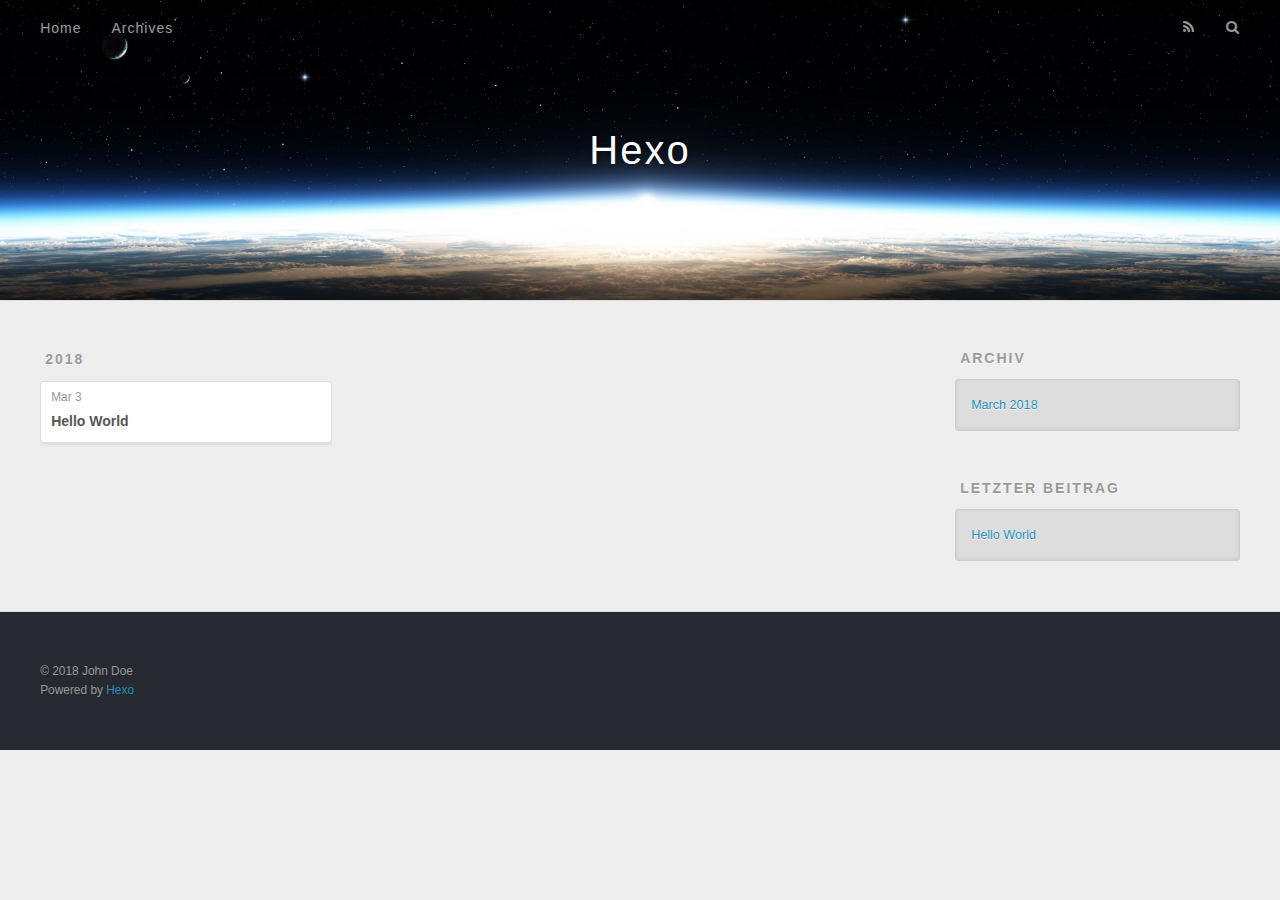
==== archives/index.html @ e3f36210 "Site updated: 2018-03-03 20:16:06" ====
<!DOCTYPE html>
<html>
<head>
  <meta charset="utf-8">
  

  
  <title>Archiv | Hexo</title>
  <meta name="viewport" content="width=device-width, initial-scale=1, maximum-scale=1">
  <meta property="og:type" content="website">
<meta property="og:title" content="Hexo">
<meta property="og:url" content="http://yoursite.com/archives/index.html">
<meta property="og:site_name" content="Hexo">
<meta name="twitter:card" content="summary">
<meta name="twitter:title" content="Hexo">
  
    <link rel="alternate" href="/atom.xml" title="Hexo" type="application/atom+xml">
  
  
    <link rel="icon" href="/favicon.png">
  
  
    <link href="//fonts.googleapis.com/css?family=Source+Code+Pro" rel="stylesheet" type="text/css">
  
  <link rel="stylesheet" href="/css/style.css">
</head>

<body>
  <div id="container">
    <div id="wrap">
      <header id="header">
  <div id="banner"></div>
  <div id="header-outer" class="outer">
    <div id="header-title" class="inner">
      <h1 id="logo-wrap">
        <a href="/" id="logo">Hexo</a>
      </h1>
      
    </div>
    <div id="header-inner" class="inner">
      <nav id="main-nav">
        <a id="main-nav-toggle" class="nav-icon"></a>
        
          <a class="main-nav-link" href="/">Home</a>
        
          <a class="main-nav-link" href="/archives">Archives</a>
        
      </nav>
      <nav id="sub-nav">
        
          <a id="nav-rss-link" class="nav-icon" href="/atom.xml" title="RSS Feed"></a>
        
        <a id="nav-search-btn" class="nav-icon" title="Suche"></a>
      </nav>
      <div id="search-form-wrap">
        <form action="//google.com/search" method="get" accept-charset="UTF-8" class="search-form"><input type="search" name="q" class="search-form-input" placeholder="Search"><button type="submit" class="search-form-submit">&#xF002;</button><input type="hidden" name="sitesearch" value="http://yoursite.com"></form>
      </div>
    </div>
  </div>
</header>
      <div class="outer">
        <section id="main">
  
  
    
    
      
      
      <section class="archives-wrap">
        <div class="archive-year-wrap">
          <a href="/archives/2018" class="archive-year">2018</a>
        </div>
        <div class="archives">
    
    <article class="archive-article archive-type-post">
  <div class="archive-article-inner">
    <header class="archive-article-header">
      <a href="/2018/03/03/hello-world/" class="archive-article-date">
  <time datetime="2018-03-03T11:39:38.576Z" itemprop="datePublished">Mar 3</time>
</a>
      
  
    <h1 itemprop="name">
      <a class="archive-article-title" href="/2018/03/03/hello-world/">Hello World</a>
    </h1>
  

    </header>
  </div>
</article>
  
  
    </div></section>
  


</section>
        
          <aside id="sidebar">
  
    

  
    

  
    
  
    
  <div class="widget-wrap">
    <h3 class="widget-title">Archiv</h3>
    <div class="widget">
      <ul class="archive-list"><li class="archive-list-item"><a class="archive-list-link" href="/archives/2018/03/">March 2018</a></li></ul>
    </div>
  </div>


  
    
  <div class="widget-wrap">
    <h3 class="widget-title">letzter Beitrag</h3>
    <div class="widget">
      <ul>
        
          <li>
            <a href="/2018/03/03/hello-world/">Hello World</a>
          </li>
        
      </ul>
    </div>
  </div>

  
</aside>
        
      </div>
      <footer id="footer">
  
  <div class="outer">
    <div id="footer-info" class="inner">
      &copy; 2018 John Doe<br>
      Powered by <a href="http://hexo.io/" target="_blank">Hexo</a>
    </div>
  </div>
</footer>
    </div>
    <nav id="mobile-nav">
  
    <a href="/" class="mobile-nav-link">Home</a>
  
    <a href="/archives" class="mobile-nav-link">Archives</a>
  
</nav>
    

<script src="//ajax.googleapis.com/ajax/libs/jquery/2.0.3/jquery.min.js"></script>


  <link rel="stylesheet" href="/fancybox/jquery.fancybox.css">
  <script src="/fancybox/jquery.fancybox.pack.js"></script>


<script src="/js/script.js"></script>



  </div>
</body>
</html>
---- css/style.css ----
body {
  width: 100%;
}
body:before,
body:after {
  content: "";
  display: table;
}
body:after {
  clear: both;
}
html,
body,
div,
span,
applet,
object,
iframe,
h1,
h2,
h3,
h4,
h5,
h6,
p,
blockquote,
pre,
a,
abbr,
acronym,
address,
big,
cite,
code,
del,
dfn,
em,
img,
ins,
kbd,
q,
s,
samp,
small,
strike,
strong,
sub,
sup,
tt,
var,
dl,
dt,
dd,
ol,
ul,
li,
fieldset,
form,
label,
legend,
table,
caption,
tbody,
tfoot,
thead,
tr,
th,
td {
  margin: 0;
  padding: 0;
  border: 0;
  outline: 0;
  font-weight: inherit;
  font-style: inherit;
  font-family: inherit;
  font-size: 100%;
  vertical-align: baseline;
}
body {
  line-height: 1;
  color: #000;
  background: #fff;
}
ol,
ul {
  list-style: none;
}
table {
  border-collapse: separate;
  border-spacing: 0;
  vertical-align: middle;
}
caption,
th,
td {
  text-align: left;
  font-weight: normal;
  vertical-align: middle;
}
a img {
  border: none;
}
input,
button {
  margin: 0;
  padding: 0;
}
input::-moz-focus-inner,
button::-moz-focus-inner {
  border: 0;
  padding: 0;
}
@font-face {
  font-family: FontAwesome;
  font-style: normal;
  font-weight: normal;
  src: url("fonts/fontawesome-webfont.eot?v=#4.0.3");
  src: url("fonts/fontawesome-webfont.eot?#iefix&v=#4.0.3") format("embedded-opentype"), url("fonts/fontawesome-webfont.woff?v=#4.0.3") format("woff"), url("fonts/fontawesome-webfont.ttf?v=#4.0.3") format("truetype"), url("fonts/fontawesome-webfont.svg#fontawesomeregular?v=#4.0.3") format("svg");
}
html,
body,
#container {
  height: 100%;
}
body {
  background: #eee;
  font: 14px -apple-system, BlinkMacSystemFont, "Segoe UI", "Roboto", "Oxygen", "Ubuntu", "Cantarell", "Fira Sans", "Droid Sans", "Helvetica Neue", sans-serif;
  -webkit-text-size-adjust: 100%;
}
.outer {
  max-width: 1220px;
  margin: 0 auto;
  padding: 0 20px;
}
.outer:before,
.outer:after {
  content: "";
  display: table;
}
.outer:after {
  clear: both;
}
.inner {
  display: inline;
  float: left;
  width: 98.33333333333333%;
  margin: 0 0.833333333333333%;
}
.left,
.alignleft {
  float: left;
}
.right,
.alignright {
  float: right;
}
.clear {
  clear: both;
}
#container {
  position: relative;
}
.mobile-nav-on {
  overflow: hidden;
}
#wrap {
  height: 100%;
  width: 100%;
  position: absolute;
  top: 0;
  left: 0;
  -webkit-transition: 0.2s ease-out;
  -moz-transition: 0.2s ease-out;
  -ms-transition: 0.2s ease-out;
  transition: 0.2s ease-out;
  z-index: 1;
  background: #eee;
}
.mobile-nav-on #wrap {
  left: 280px;
}
@media screen and (min-width: 768px) {
  #main {
    display: inline;
    float: left;
    width: 73.33333333333333%;
    margin: 0 0.833333333333333%;
  }
}
.article-date,
.article-category-link,
.archive-year,
.widget-title {
  text-decoration: none;
  text-transform: uppercase;
  letter-spacing: 2px;
  color: #999;
  margin-bottom: 1em;
  margin-left: 5px;
  line-height: 1em;
  text-shadow: 0 1px #fff;
  font-weight: bold;
}
.article-inner,
.archive-article-inner {
  background: #fff;
  -webkit-box-shadow: 1px 2px 3px #ddd;
  box-shadow: 1px 2px 3px #ddd;
  border: 1px solid #ddd;
  border-radius: 3px;
}
.article-entry h1,
.widget h1 {
  font-size: 2em;
}
.article-entry h2,
.widget h2 {
  font-size: 1.5em;
}
.article-entry h3,
.widget h3 {
  font-size: 1.3em;
}
.article-entry h4,
.widget h4 {
  font-size: 1.2em;
}
.article-entry h5,
.widget h5 {
  font-size: 1em;
}
.article-entry h6,
.widget h6 {
  font-size: 1em;
  color: #999;
}
.article-entry hr,
.widget hr {
  border: 1px dashed #ddd;
}
.article-entry strong,
.widget strong {
  font-weight: bold;
}
.article-entry em,
.widget em,
.article-entry cite,
.widget cite {
  font-style: italic;
}
.article-entry sup,
.widget sup,
.article-entry sub,
.widget sub {
  font-size: 0.75em;
  line-height: 0;
  position: relative;
  vertical-align: baseline;
}
.article-entry sup,
.widget sup {
  top: -0.5em;
}
.article-entry sub,
.widget sub {
  bottom: -0.2em;
}
.article-entry small,
.widget small {
  font-size: 0.85em;
}
.article-entry acronym,
.widget acronym,
.article-entry abbr,
.widget abbr {
  border-bottom: 1px dotted;
}
.article-entry ul,
.widget ul,
.article-entry ol,
.widget ol,
.article-entry dl,
.widget dl {
  margin: 0 20px;
  line-height: 1.6em;
}
.article-entry ul ul,
.widget ul ul,
.article-entry ol ul,
.widget ol ul,
.article-entry ul ol,
.widget ul ol,
.article-entry ol ol,
.widget ol ol {
  margin-top: 0;
  margin-bottom: 0;
}
.article-entry ul,
.widget ul {
  list-style: disc;
}
.article-entry ol,
.widget ol {
  list-style: decimal;
}
.article-entry dt,
.widget dt {
  font-weight: bold;
}
#header {
  height: 300px;
  position: relative;
  border-bottom: 1px solid #ddd;
}
#header:before,
#header:after {
  content: "";
  position: absolute;
  left: 0;
  right: 0;
  height: 40px;
}
#header:before {
  top: 0;
  background: -webkit-linear-gradient(rgba(0,0,0,0.2), transparent);
  background: -moz-linear-gradient(rgba(0,0,0,0.2), transparent);
  background: -ms-linear-gradient(rgba(0,0,0,0.2), transparent);
  background: linear-gradient(rgba(0,0,0,0.2), transparent);
}
#header:after {
  bottom: 0;
  background: -webkit-linear-gradient(transparent, rgba(0,0,0,0.2));
  background: -moz-linear-gradient(transparent, rgba(0,0,0,0.2));
  background: -ms-linear-gradient(transparent, rgba(0,0,0,0.2));
  background: linear-gradient(transparent, rgba(0,0,0,0.2));
}
#header-outer {
  height: 100%;
  position: relative;
}
#header-inner {
  position: relative;
  overflow: hidden;
}
#banner {
  position: absolute;
  top: 0;
  left: 0;
  width: 100%;
  height: 100%;
  background: url("images/banner.jpg") center #000;
  -webkit-background-size: cover;
  -moz-background-size: cover;
  background-size: cover;
  z-index: -1;
}
#header-title {
  text-align: center;
  height: 40px;
  position: absolute;
  top: 50%;
  left: 0;
  margin-top: -20px;
}
#logo,
#subtitle {
  text-decoration: none;
  color: #fff;
  font-weight: 300;
  text-shadow: 0 1px 4px rgba(0,0,0,0.3);
}
#logo {
  font-size: 40px;
  line-height: 40px;
  letter-spacing: 2px;
}
#subtitle {
  font-size: 16px;
  line-height: 16px;
  letter-spacing: 1px;
}
#subtitle-wrap {
  margin-top: 16px;
}
#main-nav {
  float: left;
  margin-left: -15px;
}
.nav-icon,
.main-nav-link {
  float: left;
  color: #fff;
  opacity: 0.6;
  text-decoration: none;
  text-shadow: 0 1px rgba(0,0,0,0.2);
  -webkit-transition: opacity 0.2s;
  -moz-transition: opacity 0.2s;
  -ms-transition: opacity 0.2s;
  transition: opacity 0.2s;
  display: block;
  padding: 20px 15px;
}
.nav-icon:hover,
.main-nav-link:hover {
  opacity: 1;
}
.nav-icon {
  font-family: FontAwesome;
  text-align: center;
  font-size: 14px;
  width: 14px;
  height: 14px;
  padding: 20px 15px;
  position: relative;
  cursor: pointer;
}
.main-nav-link {
  font-weight: 300;
  letter-spacing: 1px;
}
@media screen and (max-width: 479px) {
  .main-nav-link {
    display: none;
  }
}
#main-nav-toggle {
  display: none;
}
#main-nav-toggle:before {
  content: "\f0c9";
}
@media screen and (max-width: 479px) {
  #main-nav-toggle {
    display: block;
  }
}
#sub-nav {
  float: right;
  margin-right: -15px;
}
#nav-rss-link:before {
  content: "\f09e";
}
#nav-search-btn:before {
  content: "\f002";
}
#search-form-wrap {
  position: absolute;
  top: 15px;
  width: 150px;
  height: 30px;
  right: -150px;
  opacity: 0;
  -webkit-transition: 0.2s ease-out;
  -moz-transition: 0.2s ease-out;
  -ms-transition: 0.2s ease-out;
  transition: 0.2s ease-out;
}
#search-form-wrap.on {
  opacity: 1;
  right: 0;
}
@media screen and (max-width: 479px) {
  #search-form-wrap {
    width: 100%;
    right: -100%;
  }
}
.search-form {
  position: absolute;
  top: 0;
  left: 0;
  right: 0;
  background: #fff;
  padding: 5px 15px;
  border-radius: 15px;
  -webkit-box-shadow: 0 0 10px rgba(0,0,0,0.3);
  box-shadow: 0 0 10px rgba(0,0,0,0.3);
}
.search-form-input {
  border: none;
  background: none;
  color: #555;
  width: 100%;
  font: 13px -apple-system, BlinkMacSystemFont, "Segoe UI", "Roboto", "Oxygen", "Ubuntu", "Cantarell", "Fira Sans", "Droid Sans", "Helvetica Neue", sans-serif;
  outline: none;
}
.search-form-input::-webkit-search-results-decoration,
.search-form-input::-webkit-search-cancel-button {
  -webkit-appearance: none;
}
.search-form-submit {
  position: absolute;
  top: 50%;
  right: 10px;
  margin-top: -7px;
  font: 13px FontAwesome;
  border: none;
  background: none;
  color: #bbb;
  cursor: pointer;
}
.search-form-submit:hover,
.search-form-submit:focus {
  color: #777;
}
.article {
  margin: 50px 0;
}
.article-inner {
  overflow: hidden;
}
.article-meta:before,
.article-meta:after {
  content: "";
  display: table;
}
.article-meta:after {
  clear: both;
}
.article-date {
  float: left;
}
.article-category {
  float: left;
  line-height: 1em;
  color: #ccc;
  text-shadow: 0 1px #fff;
  margin-left: 8px;
}
.article-category:before {
  content: "\2022";
}
.article-category-link {
  margin: 0 12px 1em;
}
.article-header {
  padding: 20px 20px 0;
}
.article-title {
  text-decoration: none;
  font-size: 2em;
  font-weight: bold;
  color: #555;
  line-height: 1.1em;
  -webkit-transition: color 0.2s;
  -moz-transition: color 0.2s;
  -ms-transition: color 0.2s;
  transition: color 0.2s;
}
a.article-title:hover {
  color: #258fb8;
}
.article-entry {
  color: #555;
  padding: 0 20px;
}
.article-entry:before,
.article-entry:after {
  content: "";
  display: table;
}
.article-entry:after {
  clear: both;
}
.article-entry p,
.article-entry table {
  line-height: 1.6em;
  margin: 1.6em 0;
}
.article-entry h1,
.article-entry h2,
.article-entry h3,
.article-entry h4,
.article-entry h5,
.article-entry h6 {
  font-weight: bold;
}
.article-entry h1,
.article-entry h2,
.article-entry h3,
.article-entry h4,
.article-entry h5,
.article-entry h6 {
  line-height: 1.1em;
  margin: 1.1em 0;
}
.article-entry a {
  color: #258fb8;
  text-decoration: none;
}
.article-entry a:hover {
  text-decoration: underline;
}
.article-entry ul,
.article-entry ol,
.article-entry dl {
  margin-top: 1.6em;
  margin-bottom: 1.6em;
}
.article-entry img,
.article-entry video {
  max-width: 100%;
  height: auto;
  display: block;
  margin: auto;
}
.article-entry iframe {
  border: none;
}
.article-entry table {
  width: 100%;
  border-collapse: collapse;
  border-spacing: 0;
}
.article-entry th {
  font-weight: bold;
  border-bottom: 3px solid #ddd;
  padding-bottom: 0.5em;
}
.article-entry td {
  border-bottom: 1px solid #ddd;
  padding: 10px 0;
}
.article-entry blockquote {
  font-family: Georgia, "Times New Roman", serif;
  font-size: 1.4em;
  margin: 1.6em 20px;
  text-align: center;
}
.article-entry blockquote footer {
  font-size: 14px;
  margin: 1.6em 0;
  font-family: -apple-system, BlinkMacSystemFont, "Segoe UI", "Roboto", "Oxygen", "Ubuntu", "Cantarell", "Fira Sans", "Droid Sans", "Helvetica Neue", sans-serif;
}
.article-entry blockquote footer cite:before {
  content: "—";
  padding: 0 0.5em;
}
.article-entry .pullquote {
  text-align: left;
  width: 45%;
  margin: 0;
}
.article-entry .pullquote.left {
  margin-left: 0.5em;
  margin-right: 1em;
}
.article-entry .pullquote.right {
  margin-right: 0.5em;
  margin-left: 1em;
}
.article-entry .caption {
  color: #999;
  display: block;
  font-size: 0.9em;
  margin-top: 0.5em;
  position: relative;
  text-align: center;
}
.article-entry .video-container {
  position: relative;
  padding-top: 56.25%;
  height: 0;
  overflow: hidden;
}
.article-entry .video-container iframe,
.article-entry .video-container object,
.article-entry .video-container embed {
  position: absolute;
  top: 0;
  left: 0;
  width: 100%;
  height: 100%;
  margin-top: 0;
}
.article-more-link a {
  display: inline-block;
  line-height: 1em;
  padding: 6px 15px;
  border-radius: 15px;
  background: #eee;
  color: #999;
  text-shadow: 0 1px #fff;
  text-decoration: none;
}
.article-more-link a:hover {
  background: #258fb8;
  color: #fff;
  text-decoration: none;
  text-shadow: 0 1px #1e7293;
}
.article-footer {
  font-size: 0.85em;
  line-height: 1.6em;
  border-top: 1px solid #ddd;
  padding-top: 1.6em;
  margin: 0 20px 20px;
}
.article-footer:before,
.article-footer:after {
  content: "";
  display: table;
}
.article-footer:after {
  clear: both;
}
.article-footer a {
  color: #999;
  text-decoration: none;
}
.article-footer a:hover {
  color: #555;
}
.article-tag-list-item {
  float: left;
  margin-right: 10px;
}
.article-tag-list-link:before {
  content: "#";
}
.article-comment-link {
  float: right;
}
.article-comment-link:before {
  content: "\f075";
  font-family: FontAwesome;
  padding-right: 8px;
}
.article-share-link {
  cursor: pointer;
  float: right;
  margin-left: 20px;
}
.article-share-link:before {
  content: "\f064";
  font-family: FontAwesome;
  padding-right: 6px;
}
#article-nav {
  position: relative;
}
#article-nav:before,
#article-nav:after {
  content: "";
  display: table;
}
#article-nav:after {
  clear: both;
}
@media screen and (min-width: 768px) {
  #article-nav {
    margin: 50px 0;
  }
  #article-nav:before {
    width: 8px;
    height: 8px;
    position: absolute;
    top: 50%;
    left: 50%;
    margin-top: -4px;
    margin-left: -4px;
    content: "";
    border-radius: 50%;
    background: #ddd;
    -webkit-box-shadow: 0 1px 2px #fff;
    box-shadow: 0 1px 2px #fff;
  }
}
.article-nav-link-wrap {
  text-decoration: none;
  text-shadow: 0 1px #fff;
  color: #999;
  -webkit-box-sizing: border-box;
  -moz-box-sizing: border-box;
  box-sizing: border-box;
  margin-top: 50px;
  text-align: center;
  display: block;
}
.article-nav-link-wrap:hover {
  color: #555;
}
@media screen and (min-width: 768px) {
  .article-nav-link-wrap {
    width: 50%;
    margin-top: 0;
  }
}
@media screen and (min-width: 768px) {
  #article-nav-newer {
    float: left;
    text-align: right;
    padding-right: 20px;
  }
}
@media screen and (min-width: 768px) {
  #article-nav-older {
    float: right;
    text-align: left;
    padding-left: 20px;
  }
}
.article-nav-caption {
  text-transform: uppercase;
  letter-spacing: 2px;
  color: #ddd;
  line-height: 1em;
  font-weight: bold;
}
#article-nav-newer .article-nav-caption {
  margin-right: -2px;
}
.article-nav-title {
  font-size: 0.85em;
  line-height: 1.6em;
  margin-top: 0.5em;
}
.article-share-box {
  position: absolute;
  display: none;
  background: #fff;
  -webkit-box-shadow: 1px 2px 10px rgba(0,0,0,0.2);
  box-shadow: 1px 2px 10px rgba(0,0,0,0.2);
  border-radius: 3px;
  margin-left: -145px;
  overflow: hidden;
  z-index: 1;
}
.article-share-box.on {
  display: block;
}
.article-share-input {
  width: 100%;
  background: none;
  -webkit-box-sizing: border-box;
  -moz-box-sizing: border-box;
  box-sizing: border-box;
  font: 14px -apple-system, BlinkMacSystemFont, "Segoe UI", "Roboto", "Oxygen", "Ubuntu", "Cantarell", "Fira Sans", "Droid Sans", "Helvetica Neue", sans-serif;
  padding: 0 15px;
  color: #555;
  outline: none;
  border: 1px solid #ddd;
  border-radius: 3px 3px 0 0;
  height: 36px;
  line-height: 36px;
}
.article-share-links {
  background: #eee;
}
.article-share-links:before,
.article-share-links:after {
  content: "";
  display: table;
}
.article-share-links:after {
  clear: both;
}
.article-share-twitter,
.article-share-facebook,
.article-share-pinterest,
.article-share-google {
  width: 50px;
  height: 36px;
  display: block;
  float: left;
  position: relative;
  color: #999;
  text-shadow: 0 1px #fff;
}
.article-share-twitter:before,
.article-share-facebook:before,
.article-share-pinterest:before,
.article-share-google:before {
  font-size: 20px;
  font-family: FontAwesome;
  width: 20px;
  height: 20px;
  position: absolute;
  top: 50%;
  left: 50%;
  margin-top: -10px;
  margin-left: -10px;
  text-align: center;
}
.article-share-twitter:hover,
.article-share-facebook:hover,
.article-share-pinterest:hover,
.article-share-google:hover {
  color: #fff;
}
.article-share-twitter:before {
  content: "\f099";
}
.article-share-twitter:hover {
  background: #00aced;
  text-shadow: 0 1px #008abe;
}
.article-share-facebook:before {
  content: "\f09a";
}
.article-share-facebook:hover {
  background: #3b5998;
  text-shadow: 0 1px #2f477a;
}
.article-share-pinterest:before {
  content: "\f0d2";
}
.article-share-pinterest:hover {
  background: #cb2027;
  text-shadow: 0 1px #a21a1f;
}
.article-share-google:before {
  content: "\f0d5";
}
.article-share-google:hover {
  background: #dd4b39;
  text-shadow: 0 1px #be3221;
}
.article-gallery {
  background: #000;
  position: relative;
}
.article-gallery-photos {
  position: relative;
  overflow: hidden;
}
.article-gallery-img {
  display: none;
  max-width: 100%;
}
.article-gallery-img:first-child {
  display: block;
}
.article-gallery-img.loaded {
  position: absolute;
  display: block;
}
.article-gallery-img img {
  display: block;
  max-width: 100%;
  margin: 0 auto;
}
#comments {
  background: #fff;
  -webkit-box-shadow: 1px 2px 3px #ddd;
  box-shadow: 1px 2px 3px #ddd;
  padding: 20px;
  border: 1px solid #ddd;
  border-radius: 3px;
  margin: 50px 0;
}
#comments a {
  color: #258fb8;
}
.archives-wrap {
  margin: 50px 0;
}
.archives:before,
.archives:after {
  content: "";
  display: table;
}
.archives:after {
  clear: both;
}
.archive-year-wrap {
  margin-bottom: 1em;
}
.archives {
  -webkit-column-gap: 10px;
  -moz-column-gap: 10px;
  column-gap: 10px;
}
@media screen and (min-width: 480px) and (max-width: 767px) {
  .archives {
    -webkit-column-count: 2;
    -moz-column-count: 2;
    column-count: 2;
  }
}
@media screen and (min-width: 768px) {
  .archives {
    -webkit-column-count: 3;
    -moz-column-count: 3;
    column-count: 3;
  }
}
.archive-article {
  -webkit-column-break-inside: avoid;
  page-break-inside: avoid;
  overflow: hidden;
  break-inside: avoid-column;
}
.archive-article-inner {
  padding: 10px;
  margin-bottom: 15px;
}
.archive-article-title {
  text-decoration: none;
  font-weight: bold;
  color: #555;
  -webkit-transition: color 0.2s;
  -moz-transition: color 0.2s;
  -ms-transition: color 0.2s;
  transition: color 0.2s;
  line-height: 1.6em;
}
.archive-article-title:hover {
  color: #258fb8;
}
.archive-article-footer {
  margin-top: 1em;
}
.archive-article-date {
  color: #999;
  text-decoration: none;
  font-size: 0.85em;
  line-height: 1em;
  margin-bottom: 0.5em;
  display: block;
}
#page-nav {
  margin: 50px auto;
  background: #fff;
  -webkit-box-shadow: 1px 2px 3px #ddd;
  box-shadow: 1px 2px 3px #ddd;
  border: 1px solid #ddd;
  border-radius: 3px;
  text-align: center;
  color: #999;
  overflow: hidden;
}
#page-nav:before,
#page-nav:after {
  content: "";
  display: table;
}
#page-nav:after {
  clear: both;
}
#page-nav a,
#page-nav span {
  padding: 10px 20px;
  line-height: 1;
  height: 2ex;
}
#page-nav a {
  color: #999;
  text-decoration: none;
}
#page-nav a:hover {
  background: #999;
  color: #fff;
}
#page-nav .prev {
  float: left;
}
#page-nav .next {
  float: right;
}
#page-nav .page-number {
  display: inline-block;
}
@media screen and (max-width: 479px) {
  #page-nav .page-number {
    display: none;
  }
}
#page-nav .current {
  color: #555;
  font-weight: bold;
}
#page-nav .space {
  color: #ddd;
}
#footer {
  background: #262a30;
  padding: 50px 0;
  border-top: 1px solid #ddd;
  color: #999;
}
#footer a {
  color: #258fb8;
  text-decoration: none;
}
#footer a:hover {
  text-decoration: underline;
}
#footer-info {
  line-height: 1.6em;
  font-size: 0.85em;
}
.article-entry pre,
.article-entry .highlight {
  background: #2d2d2d;
  margin: 0 -20px;
  padding: 15px 20px;
  border-style: solid;
  border-color: #ddd;
  border-width: 1px 0;
  overflow: auto;
  color: #ccc;
  line-height: 22.400000000000002px;
}
.article-entry .highlight .gutter pre,
.article-entry .gist .gist-file .gist-data .line-numbers {
  color: #666;
  font-size: 0.85em;
}
.article-entry pre,
.article-entry code {
  font-family: "Source Code Pro", Consolas, Monaco, Menlo, Consolas, monospace;
}
.article-entry code {
  background: #eee;
  text-shadow: 0 1px #fff;
  padding: 0 0.3em;
}
.article-entry pre code {
  background: none;
  text-shadow: none;
  padding: 0;
}
.article-entry .highlight pre {
  border: none;
  margin: 0;
  padding: 0;
}
.article-entry .highlight table {
  margin: 0;
  width: auto;
}
.article-entry .highlight td {
  border: none;
  padding: 0;
}
.article-entry .highlight figcaption {
  font-size: 0.85em;
  color: #999;
  line-height: 1em;
  margin-bottom: 1em;
}
.article-entry .highlight figcaption:before,
.article-entry .highlight figcaption:after {
  content: "";
  display: table;
}
.article-entry .highlight figcaption:after {
  clear: both;
}
.article-entry .highlight figcaption a {
  float: right;
}
.article-entry .highlight .gutter pre {
  text-align: right;
  padding-right: 20px;
}
.article-entry .highlight .line {
  height: 22.400000000000002px;
}
.article-entry .highlight .line.marked {
  background: #515151;
}
.article-entry .gist {
  margin: 0 -20px;
  border-style: solid;
  border-color: #ddd;
  border-width: 1px 0;
  background: #2d2d2d;
  padding: 15px 20px 15px 0;
}
.article-entry .gist .gist-file {
  border: none;
  font-family: "Source Code Pro", Consolas, Monaco, Menlo, Consolas, monospace;
  margin: 0;
}
.article-entry .gist .gist-file .gist-data {
  background: none;
  border: none;
}
.article-entry .gist .gist-file .gist-data .line-numbers {
  background: none;
  border: none;
  padding: 0 20px 0 0;
}
.article-entry .gist .gist-file .gist-data .line-data {
  padding: 0 !important;
}
.article-entry .gist .gist-file .highlight {
  margin: 0;
  padding: 0;
  border: none;
}
.article-entry .gist .gist-file .gist-meta {
  background: #2d2d2d;
  color: #999;
  font: 0.85em -apple-system, BlinkMacSystemFont, "Segoe UI", "Roboto", "Oxygen", "Ubuntu", "Cantarell", "Fira Sans", "Droid Sans", "Helvetica Neue", sans-serif;
  text-shadow: 0 0;
  padding: 0;
  margin-top: 1em;
  margin-left: 20px;
}
.article-entry .gist .gist-file .gist-meta a {
  color: #258fb8;
  font-weight: normal;
}
.article-entry .gist .gist-file .gist-meta a:hover {
  text-decoration: underline;
}
pre .comment,
pre .title {
  color: #999;
}
pre .variable,
pre .attribute,
pre .tag,
pre .regexp,
pre .ruby .constant,
pre .xml .tag .title,
pre .xml .pi,
pre .xml .doctype,
pre .html .doctype,
pre .css .id,
pre .css .class,
pre .css .pseudo {
  color: #f2777a;
}
pre .number,
pre .preprocessor,
pre .built_in,
pre .literal,
pre .params,
pre .constant {
  color: #f99157;
}
pre .class,
pre .ruby .class .title,
pre .css .rules .attribute {
  color: #9c9;
}
pre .string,
pre .value,
pre .inheritance,
pre .header,
pre .ruby .symbol,
pre .xml .cdata {
  color: #9c9;
}
pre .css .hexcolor {
  color: #6cc;
}
pre .function,
pre .python .decorator,
pre .python .title,
pre .ruby .function .title,
pre .ruby .title .keyword,
pre .perl .sub,
pre .javascript .title,
pre .coffeescript .title {
  color: #69c;
}
pre .keyword,
pre .javascript .function {
  color: #c9c;
}
@media screen and (max-width: 479px) {
  #mobile-nav {
    position: absolute;
    top: 0;
    left: 0;
    width: 280px;
    height: 100%;
    background: #191919;
    border-right: 1px solid #fff;
  }
}
@media screen and (max-width: 479px) {
  .mobile-nav-link {
    display: block;
    color: #999;
    text-decoration: none;
    padding: 15px 20px;
    font-weight: bold;
  }
  .mobile-nav-link:hover {
    color: #fff;
  }
}
@media screen and (min-width: 768px) {
  #sidebar {
    display: inline;
    float: left;
    width: 23.333333333333332%;
    margin: 0 0.833333333333333%;
  }
}
.widget-wrap {
  margin: 50px 0;
}
.widget {
  color: #777;
  text-shadow: 0 1px #fff;
  background: #ddd;
  -webkit-box-shadow: 0 -1px 4px #ccc inset;
  box-shadow: 0 -1px 4px #ccc inset;
  border: 1px solid #ccc;
  padding: 15px;
  border-radius: 3px;
}
.widget a {
  color: #258fb8;
  text-decoration: none;
}
.widget a:hover {
  text-decoration: underline;
}
.widget ul ul,
.widget ol ul,
.widget dl ul,
.widget ul ol,
.widget ol ol,
.widget dl ol,
.widget ul dl,
.widget ol dl,
.widget dl dl {
  margin-left: 15px;
  list-style: disc;
}
.widget {
  line-height: 1.6em;
  word-wrap: break-word;
  font-size: 0.9em;
}
.widget ul,
.widget ol {
  list-style: none;
  margin: 0;
}
.widget ul ul,
.widget ol ul,
.widget ul ol,
.widget ol ol {
  margin: 0 20px;
}
.widget ul ul,
.widget ol ul {
  list-style: disc;
}
.widget ul ol,
.widget ol ol {
  list-style: decimal;
}
.category-list-count,
.tag-list-count,
.archive-list-count {
  padding-left: 5px;
  color: #999;
  font-size: 0.85em;
}
.category-list-count:before,
.tag-list-count:before,
.archive-list-count:before {
  content: "(";
}
.category-list-count:after,
.tag-list-count:after,
.archive-list-count:after {
  content: ")";
}
.tagcloud a {
  margin-right: 5px;
  display: inline-block;
}
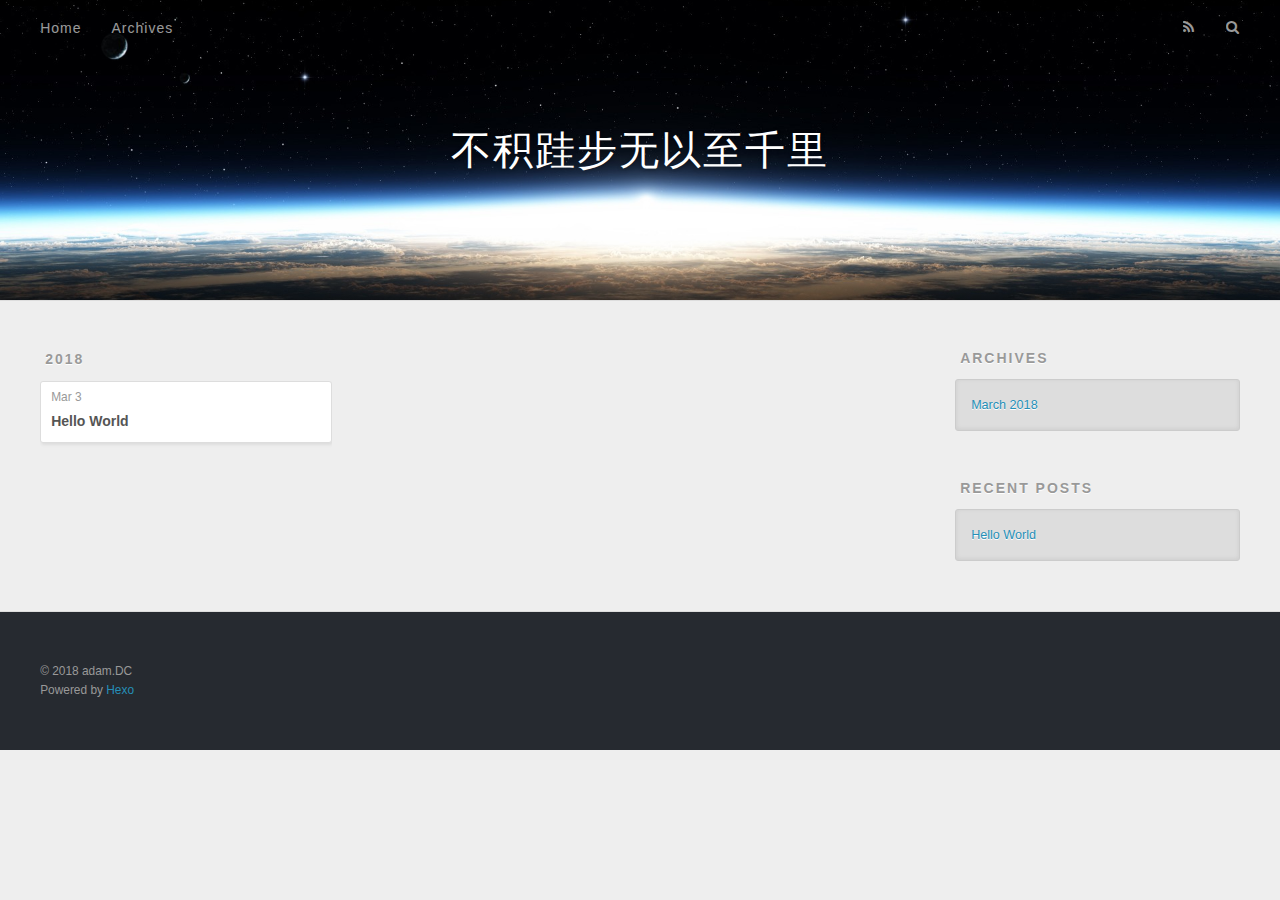
==== commit a0759e2a: "Site updated: 2018-03-04 00:01:03" ====
--- a/archives/index.html
+++ b/archives/index.html
@@ -5,16 +5,16 @@
   
 
   
-  <title>Archiv | Hexo</title>
+  <title>Archives | 不积跬步无以至千里</title>
   <meta name="viewport" content="width=device-width, initial-scale=1, maximum-scale=1">
   <meta property="og:type" content="website">
-<meta property="og:title" content="Hexo">
+<meta property="og:title" content="不积跬步无以至千里">
 <meta property="og:url" content="http://yoursite.com/archives/index.html">
-<meta property="og:site_name" content="Hexo">
+<meta property="og:site_name" content="不积跬步无以至千里">
 <meta name="twitter:card" content="summary">
-<meta name="twitter:title" content="Hexo">
+<meta name="twitter:title" content="不积跬步无以至千里">
   
-    <link rel="alternate" href="/atom.xml" title="Hexo" type="application/atom+xml">
+    <link rel="alternate" href="/atom.xml" title="不积跬步无以至千里" type="application/atom+xml">
   
   
     <link rel="icon" href="/favicon.png">
@@ -33,7 +33,7 @@
   <div id="header-outer" class="outer">
     <div id="header-title" class="inner">
       <h1 id="logo-wrap">
-        <a href="/" id="logo">Hexo</a>
+        <a href="/" id="logo">不积跬步无以至千里</a>
       </h1>
       
     </div>
@@ -50,7 +50,7 @@
         
           <a id="nav-rss-link" class="nav-icon" href="/atom.xml" title="RSS Feed"></a>
         
-        <a id="nav-search-btn" class="nav-icon" title="Suche"></a>
+        <a id="nav-search-btn" class="nav-icon" title="Search"></a>
       </nav>
       <div id="search-form-wrap">
         <form action="//google.com/search" method="get" accept-charset="UTF-8" class="search-form"><input type="search" name="q" class="search-form-input" placeholder="Search"><button type="submit" class="search-form-submit">&#xF002;</button><input type="hidden" name="sitesearch" value="http://yoursite.com"></form>
@@ -108,7 +108,7 @@
   
     
   <div class="widget-wrap">
-    <h3 class="widget-title">Archiv</h3>
+    <h3 class="widget-title">Archives</h3>
     <div class="widget">
       <ul class="archive-list"><li class="archive-list-item"><a class="archive-list-link" href="/archives/2018/03/">March 2018</a></li></ul>
     </div>
@@ -118,7 +118,7 @@
   
     
   <div class="widget-wrap">
-    <h3 class="widget-title">letzter Beitrag</h3>
+    <h3 class="widget-title">Recent Posts</h3>
     <div class="widget">
       <ul>
         
@@ -138,7 +138,7 @@
   
   <div class="outer">
     <div id="footer-info" class="inner">
-      &copy; 2018 John Doe<br>
+      &copy; 2018 adam.DC<br>
       Powered by <a href="http://hexo.io/" target="_blank">Hexo</a>
     </div>
   </div>
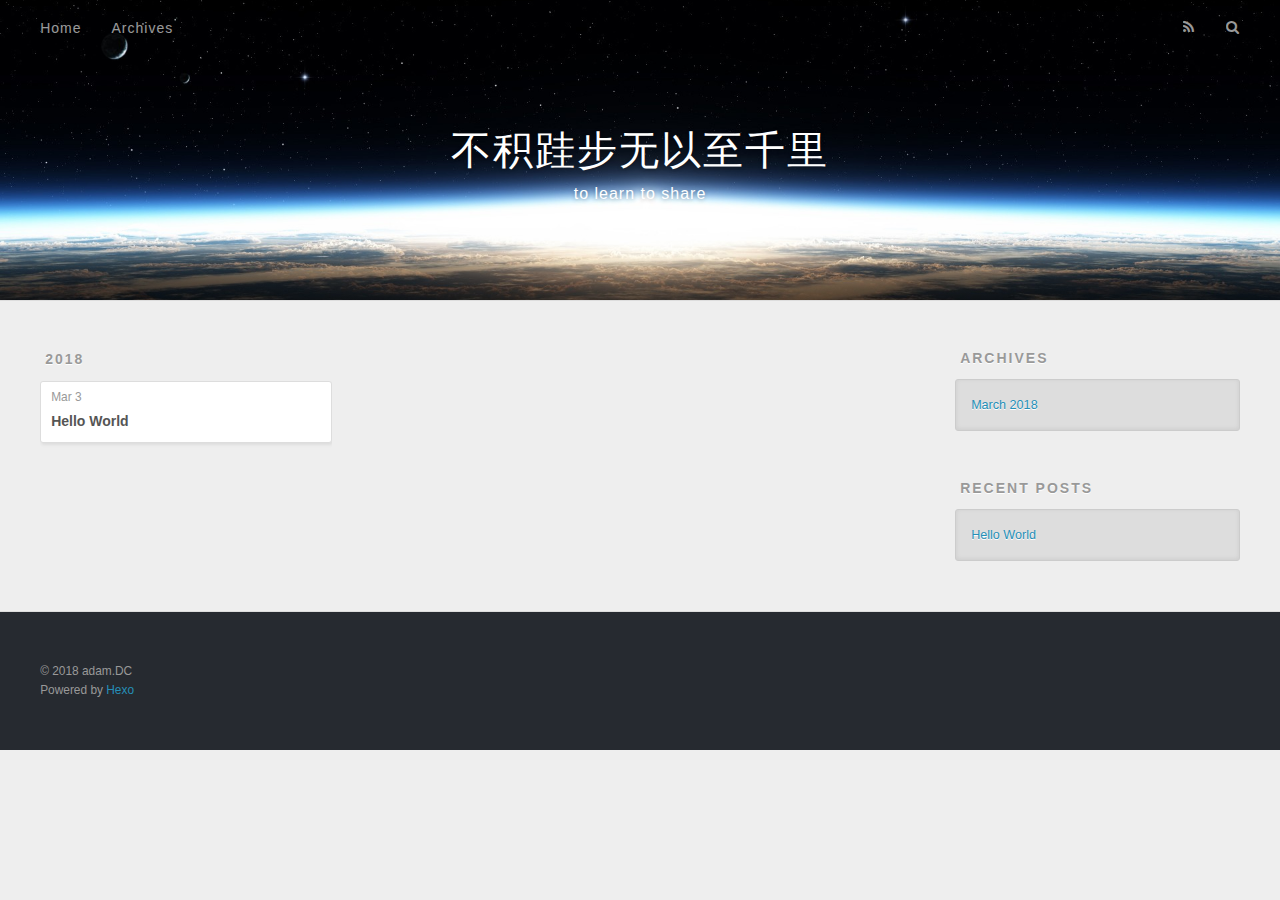
==== commit 3e6c57eb: "Site updated: 2018-03-04 12:34:24" ====
--- a/archives/index.html
+++ b/archives/index.html
@@ -35,6 +35,10 @@
       <h1 id="logo-wrap">
         <a href="/" id="logo">不积跬步无以至千里</a>
       </h1>
+      
+        <h2 id="subtitle-wrap">
+          <a href="/" id="subtitle">to learn to share</a>
+        </h2>
       
     </div>
     <div id="header-inner" class="inner">
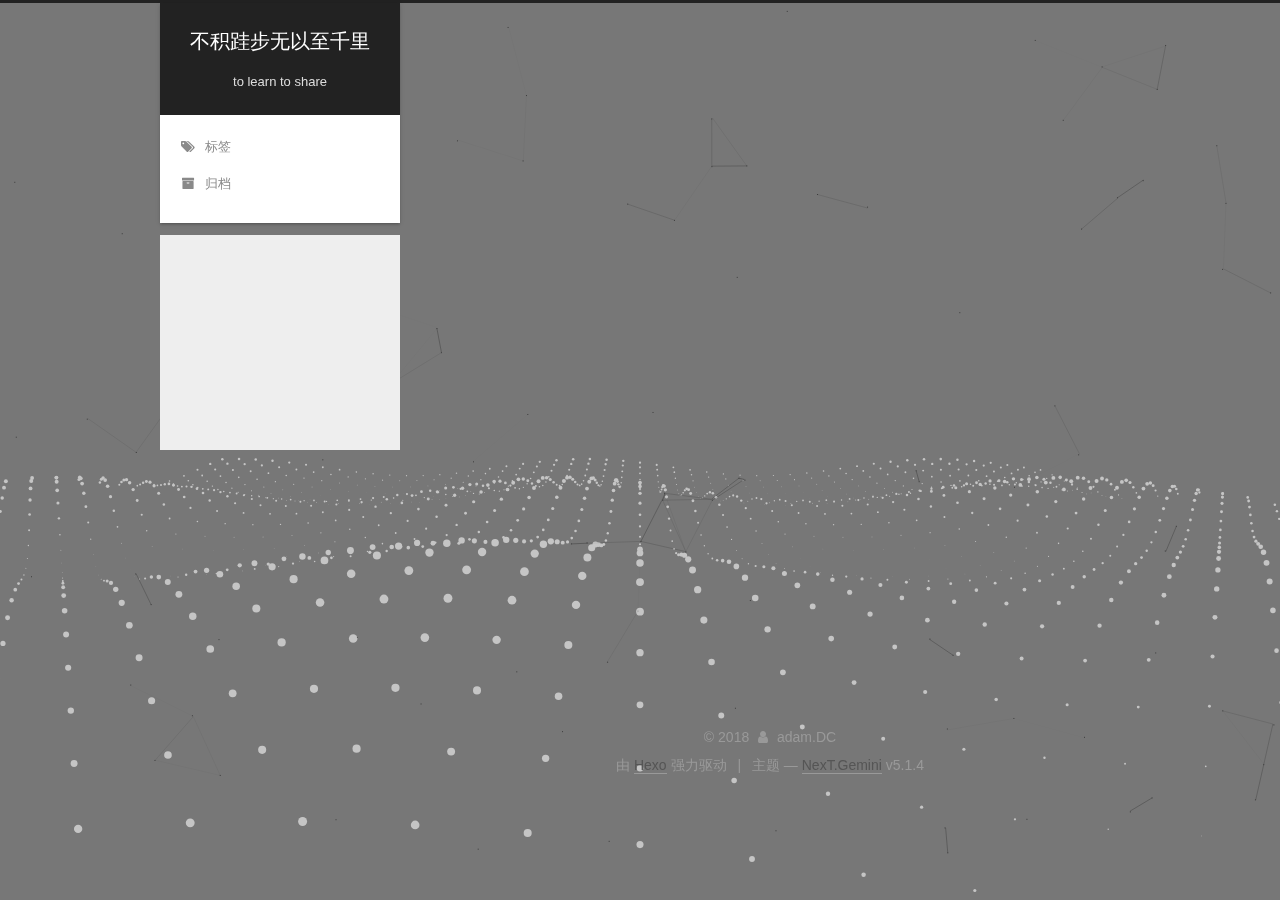
==== commit a05aff60: "Site updated: 2018-03-04 15:35:29" ====
--- a/archives/index.html
+++ b/archives/index.html
@@ -1,173 +1,629 @@
 <!DOCTYPE html>
-<html>
+
+
+
+  
+
+
+<html class="theme-next gemini use-motion" lang="zh-Hans">
 <head>
-  <meta charset="utf-8">
-  
-
-  
-  <title>Archives | 不积跬步无以至千里</title>
-  <meta name="viewport" content="width=device-width, initial-scale=1, maximum-scale=1">
-  <meta property="og:type" content="website">
+  <meta charset="UTF-8"/>
+<meta http-equiv="X-UA-Compatible" content="IE=edge" />
+<meta name="viewport" content="width=device-width, initial-scale=1, maximum-scale=1"/>
+<meta name="theme-color" content="#222">
+
+
+
+
+
+
+
+
+
+<meta http-equiv="Cache-Control" content="no-transform" />
+<meta http-equiv="Cache-Control" content="no-siteapp" />
+
+
+
+
+
+
+
+
+
+
+
+
+
+
+
+
+  
+  
+  <link href="/lib/fancybox/source/jquery.fancybox.css?v=2.1.5" rel="stylesheet" type="text/css" />
+
+
+
+
+
+
+
+<link href="/lib/font-awesome/css/font-awesome.min.css?v=4.6.2" rel="stylesheet" type="text/css" />
+
+<link href="/css/main.css?v=5.1.4" rel="stylesheet" type="text/css" />
+
+
+  <link rel="apple-touch-icon" sizes="180x180" href="/images/apple-touch-icon-next.png?v=5.1.4">
+
+
+  <link rel="icon" type="image/png" sizes="32x32" href="/images/favicon-32x32-next.png?v=5.1.4">
+
+
+  <link rel="icon" type="image/png" sizes="16x16" href="/images/favicon-16x16-next.png?v=5.1.4">
+
+
+  <link rel="mask-icon" href="/images/logo.svg?v=5.1.4" color="#222">
+
+
+
+
+
+  <meta name="keywords" content="Hexo, NexT" />
+
+
+
+
+
+
+
+
+
+
+<meta property="og:type" content="website">
 <meta property="og:title" content="不积跬步无以至千里">
 <meta property="og:url" content="http://yoursite.com/archives/index.html">
 <meta property="og:site_name" content="不积跬步无以至千里">
+<meta property="og:locale" content="zh-Hans">
 <meta name="twitter:card" content="summary">
 <meta name="twitter:title" content="不积跬步无以至千里">
-  
-    <link rel="alternate" href="/atom.xml" title="不积跬步无以至千里" type="application/atom+xml">
-  
-  
-    <link rel="icon" href="/favicon.png">
-  
-  
-    <link href="//fonts.googleapis.com/css?family=Source+Code+Pro" rel="stylesheet" type="text/css">
-  
-  <link rel="stylesheet" href="/css/style.css">
+
+
+
+<script type="text/javascript" id="hexo.configurations">
+  var NexT = window.NexT || {};
+  var CONFIG = {
+    root: '/',
+    scheme: 'Gemini',
+    version: '5.1.4',
+    sidebar: {"position":"left","display":"post","offset":12,"b2t":false,"scrollpercent":false,"onmobile":false},
+    fancybox: true,
+    tabs: true,
+    motion: {"enable":true,"async":false,"transition":{"post_block":"fadeIn","post_header":"slideDownIn","post_body":"slideDownIn","coll_header":"slideLeftIn","sidebar":"slideUpIn"}},
+    duoshuo: {
+      userId: '0',
+      author: '博主'
+    },
+    algolia: {
+      applicationID: '',
+      apiKey: '',
+      indexName: '',
+      hits: {"per_page":10},
+      labels: {"input_placeholder":"Search for Posts","hits_empty":"We didn't find any results for the search: ${query}","hits_stats":"${hits} results found in ${time} ms"}
+    }
+  };
+</script>
+
+
+
+  <link rel="canonical" href="http://yoursite.com/archives/"/>
+
+
+
+
+
+  <title>归档 | 不积跬步无以至千里</title>
+  
+
+
+
+
+
+
+
+
 </head>
 
-<body>
-  <div id="container">
-    <div id="wrap">
-      <header id="header">
-  <div id="banner"></div>
-  <div id="header-outer" class="outer">
-    <div id="header-title" class="inner">
-      <h1 id="logo-wrap">
-        <a href="/" id="logo">不积跬步无以至千里</a>
-      </h1>
-      
-        <h2 id="subtitle-wrap">
-          <a href="/" id="subtitle">to learn to share</a>
-        </h2>
-      
+<body itemscope itemtype="http://schema.org/WebPage" lang="zh-Hans">
+
+  
+  
+    
+  
+
+  <div class="container sidebar-position-left page-archive">
+    <div class="headband"></div>
+
+    <header id="header" class="header" itemscope itemtype="http://schema.org/WPHeader">
+      <div class="header-inner"><div class="site-brand-wrapper">
+  <div class="site-meta ">
+    
+
+    <div class="custom-logo-site-title">
+      <a href="/"  class="brand" rel="start">
+        <span class="logo-line-before"><i></i></span>
+        <span class="site-title">不积跬步无以至千里</span>
+        <span class="logo-line-after"><i></i></span>
+      </a>
     </div>
-    <div id="header-inner" class="inner">
-      <nav id="main-nav">
-        <a id="main-nav-toggle" class="nav-icon"></a>
-        
-          <a class="main-nav-link" href="/">Home</a>
-        
-          <a class="main-nav-link" href="/archives">Archives</a>
-        
-      </nav>
-      <nav id="sub-nav">
-        
-          <a id="nav-rss-link" class="nav-icon" href="/atom.xml" title="RSS Feed"></a>
-        
-        <a id="nav-search-btn" class="nav-icon" title="Search"></a>
-      </nav>
-      <div id="search-form-wrap">
-        <form action="//google.com/search" method="get" accept-charset="UTF-8" class="search-form"><input type="search" name="q" class="search-form-input" placeholder="Search"><button type="submit" class="search-form-submit">&#xF002;</button><input type="hidden" name="sitesearch" value="http://yoursite.com"></form>
+      
+        <p class="site-subtitle">to learn to share</p>
+      
+  </div>
+
+  <div class="site-nav-toggle">
+    <button>
+      <span class="btn-bar"></span>
+      <span class="btn-bar"></span>
+      <span class="btn-bar"></span>
+    </button>
+  </div>
+</div>
+
+<nav class="site-nav">
+  
+
+  
+    <ul id="menu" class="menu">
+      
+        
+        <li class="menu-item menu-item-tags">
+          <a href="/tags/" rel="section">
+            
+              <i class="menu-item-icon fa fa-fw fa-tags"></i> <br />
+            
+            标签
+          </a>
+        </li>
+      
+        
+        <li class="menu-item menu-item-archives">
+          <a href="/archives/" rel="section">
+            
+              <i class="menu-item-icon fa fa-fw fa-archive"></i> <br />
+            
+            归档
+          </a>
+        </li>
+      
+
+      
+    </ul>
+  
+
+  
+</nav>
+
+
+
+ </div>
+    </header>
+
+    <main id="main" class="main">
+      <div class="main-inner">
+        <div class="content-wrap">
+          <div id="content" class="content">
+            
+
+  
+  
+  
+  <div class="post-block archive">
+    <div id="posts" class="posts-collapse">
+      <span class="archive-move-on"></span>
+
+      <span class="archive-page-counter">
+        
+        
+        
+          
+        
+        嗯..! 目前共计 2 篇日志。 继续努力。
+      </span>
+
+      
+
+        
+        
+        
+
+        
+          
+          <div class="collection-title">
+            <h1 class="archive-year" id="archive-year-2018">2018</h1>
+          </div>
+        
+        
+
+        
+
+  <article class="post post-type-normal" itemscope itemtype="http://schema.org/Article">
+    <header class="post-header">
+
+      <h2 class="post-title">
+        
+            <a class="post-title-link" href="/2018/03/04/hexo-issue/" itemprop="url">
+              
+                <span itemprop="name">hexo issue</span>
+              
+            </a>
+        
+      </h2>
+
+      <div class="post-meta">
+        <time class="post-time" itemprop="dateCreated"
+              datetime="2018-03-04T14:48:12+08:00"
+              content="2018-03-04" >
+          03-04
+        </time>
       </div>
+
+    </header>
+  </article>
+
+
+
+      
+
+        
+        
+        
+
+        
+        
+
+        
+
+  <article class="post post-type-normal" itemscope itemtype="http://schema.org/Article">
+    <header class="post-header">
+
+      <h2 class="post-title">
+        
+            <a class="post-title-link" href="/2018/03/03/hello-world/" itemprop="url">
+              
+                <span itemprop="name">Hello World</span>
+              
+            </a>
+        
+      </h2>
+
+      <div class="post-meta">
+        <time class="post-time" itemprop="dateCreated"
+              datetime="2018-03-03T19:39:38+08:00"
+              content="2018-03-03" >
+          03-03
+        </time>
+      </div>
+
+    </header>
+  </article>
+
+
+
+      
+
     </div>
   </div>
-</header>
-      <div class="outer">
-        <section id="main">
-  
-  
-    
-    
-      
-      
-      <section class="archives-wrap">
-        <div class="archive-year-wrap">
-          <a href="/archives/2018" class="archive-year">2018</a>
+  
+  
+  
+
+  
+
+
+
+          </div>
+          
+
+
+          
+
         </div>
-        <div class="archives">
-    
-    <article class="archive-article archive-type-post">
-  <div class="archive-article-inner">
-    <header class="archive-article-header">
-      <a href="/2018/03/03/hello-world/" class="archive-article-date">
-  <time datetime="2018-03-03T11:39:38.576Z" itemprop="datePublished">Mar 3</time>
-</a>
-      
-  
-    <h1 itemprop="name">
-      <a class="archive-article-title" href="/2018/03/03/hello-world/">Hello World</a>
-    </h1>
-  
-
-    </header>
-  </div>
-</article>
-  
-  
-    </div></section>
-  
-
-
-</section>
-        
-          <aside id="sidebar">
-  
-    
-
-  
-    
-
-  
-    
-  
-    
-  <div class="widget-wrap">
-    <h3 class="widget-title">Archives</h3>
-    <div class="widget">
-      <ul class="archive-list"><li class="archive-list-item"><a class="archive-list-link" href="/archives/2018/03/">March 2018</a></li></ul>
+        
+          
+  
+  <div class="sidebar-toggle">
+    <div class="sidebar-toggle-line-wrap">
+      <span class="sidebar-toggle-line sidebar-toggle-line-first"></span>
+      <span class="sidebar-toggle-line sidebar-toggle-line-middle"></span>
+      <span class="sidebar-toggle-line sidebar-toggle-line-last"></span>
     </div>
   </div>
 
-
-  
+  <aside id="sidebar" class="sidebar">
     
-  <div class="widget-wrap">
-    <h3 class="widget-title">Recent Posts</h3>
-    <div class="widget">
-      <ul>
-        
-          <li>
-            <a href="/2018/03/03/hello-world/">Hello World</a>
-          </li>
-        
-      </ul>
+    <div class="sidebar-inner">
+
+      
+
+      
+
+      <section class="site-overview-wrap sidebar-panel sidebar-panel-active">
+        <div class="site-overview">
+          <div class="site-author motion-element" itemprop="author" itemscope itemtype="http://schema.org/Person">
+            
+              <img class="site-author-image" itemprop="image"
+                src="/images/dcimg.jpeg"
+                alt="adam.DC" />
+            
+              <p class="site-author-name" itemprop="name">adam.DC</p>
+              <p class="site-description motion-element" itemprop="description"></p>
+          </div>
+
+          <nav class="site-state motion-element">
+
+            
+              <div class="site-state-item site-state-posts">
+              
+                <a href="/archives/">
+              
+                  <span class="site-state-item-count">2</span>
+                  <span class="site-state-item-name">日志</span>
+                </a>
+              </div>
+            
+
+            
+
+            
+
+          </nav>
+
+          
+
+          
+            <div class="links-of-author motion-element">
+                
+                  <span class="links-of-author-item">
+                    <a href="https://github.com/idiotFool" target="_blank" title="GitHub">
+                      
+                        <i class="fa fa-fw fa-github"></i>GitHub</a>
+                  </span>
+                
+            </div>
+          
+
+          
+          
+
+          
+          
+
+          
+
+        </div>
+      </section>
+
+      
+
+      
+
     </div>
+  </aside>
+
+
+        
+      </div>
+    </main>
+
+    <footer id="footer" class="footer">
+      <div class="footer-inner">
+        <div class="copyright">&copy; <span itemprop="copyrightYear">2018</span>
+  <span class="with-love">
+    <i class="fa fa-user"></i>
+  </span>
+  <span class="author" itemprop="copyrightHolder">adam.DC</span>
+
+  
+</div>
+
+
+  <div class="powered-by">由 <a class="theme-link" target="_blank" href="https://hexo.io">Hexo</a> 强力驱动</div>
+
+
+
+  <span class="post-meta-divider">|</span>
+
+
+
+  <div class="theme-info">主题 &mdash; <a class="theme-link" target="_blank" href="https://github.com/iissnan/hexo-theme-next">NexT.Gemini</a> v5.1.4</div>
+
+
+
+
+        
+
+
+
+
+
+
+
+        
+      </div>
+    </footer>
+
+    
+      <div class="back-to-top">
+        <i class="fa fa-arrow-up"></i>
+        
+      </div>
+    
+
+    
+
   </div>
 
   
-</aside>
-        
-      </div>
-      <footer id="footer">
-  
-  <div class="outer">
-    <div id="footer-info" class="inner">
-      &copy; 2018 adam.DC<br>
-      Powered by <a href="http://hexo.io/" target="_blank">Hexo</a>
-    </div>
-  </div>
-</footer>
-    </div>
-    <nav id="mobile-nav">
-  
-    <a href="/" class="mobile-nav-link">Home</a>
-  
-    <a href="/archives" class="mobile-nav-link">Archives</a>
-  
-</nav>
-    
-
-<script src="//ajax.googleapis.com/ajax/libs/jquery/2.0.3/jquery.min.js"></script>
-
-
-  <link rel="stylesheet" href="/fancybox/jquery.fancybox.css">
-  <script src="/fancybox/jquery.fancybox.pack.js"></script>
-
-
-<script src="/js/script.js"></script>
-
-
-
-  </div>
+
+<script type="text/javascript">
+  if (Object.prototype.toString.call(window.Promise) !== '[object Function]') {
+    window.Promise = null;
+  }
+</script>
+
+
+
+
+
+
+
+
+
+  
+
+
+  
+
+
+
+  
+  
+
+
+
+
+
+
+
+
+
+  
+  
+    <script type="text/javascript" src="/lib/jquery/index.js?v=2.1.3"></script>
+  
+
+  
+  
+    <script type="text/javascript" src="/lib/fastclick/lib/fastclick.min.js?v=1.0.6"></script>
+  
+
+  
+  
+    <script type="text/javascript" src="/lib/jquery_lazyload/jquery.lazyload.js?v=1.9.7"></script>
+  
+
+  
+  
+    <script type="text/javascript" src="/lib/velocity/velocity.min.js?v=1.2.1"></script>
+  
+
+  
+  
+    <script type="text/javascript" src="/lib/velocity/velocity.ui.min.js?v=1.2.1"></script>
+  
+
+  
+  
+    <script type="text/javascript" src="/lib/fancybox/source/jquery.fancybox.pack.js?v=2.1.5"></script>
+  
+
+  
+  
+    <script type="text/javascript" src="/lib/canvas-nest/canvas-nest.min.js"></script>
+  
+
+  
+  
+    <script type="text/javascript" src="/lib/three/three.min.js"></script>
+  
+
+  
+  
+    <script type="text/javascript" src="/lib/three/three-waves.min.js"></script>
+  
+
+
+  
+
+
+  <script type="text/javascript" src="/js/src/utils.js?v=5.1.4"></script>
+
+  <script type="text/javascript" src="/js/src/motion.js?v=5.1.4"></script>
+
+
+
+  
+  
+
+
+  <script type="text/javascript" src="/js/src/affix.js?v=5.1.4"></script>
+
+  <script type="text/javascript" src="/js/src/schemes/pisces.js?v=5.1.4"></script>
+
+
+
+  
+
+  
+
+
+  <script type="text/javascript" src="/js/src/bootstrap.js?v=5.1.4"></script>
+
+
+
+  
+
+
+  
+
+
+
+
+	
+
+
+
+
+
+  
+
+
+
+
+
+  
+
+
+
+
+
+
+
+
+
+
+
+
+  
+
+
+
+
+
+  
+
+  
+
+  
+
+  
+  
+
+  
+
+  
+
+  
+
 </body>
-</html>+</html>
--- a/css/main.css
+++ b/css/main.css
@@ -0,0 +1,3129 @@
+/* normalize.css v3.0.2 | MIT License | git.io/normalize */
+html {
+  font-family: sans-serif; /* 1 */
+  -ms-text-size-adjust: 100%; /* 2 */
+  -webkit-text-size-adjust: 100%; /* 2 */
+}
+body {
+  margin: 0;
+}
+article,
+aside,
+details,
+figcaption,
+figure,
+footer,
+header,
+hgroup,
+main,
+menu,
+nav,
+section,
+summary {
+  display: block;
+}
+audio,
+canvas,
+progress,
+video {
+  display: inline-block; /* 1 */
+  vertical-align: baseline; /* 2 */
+}
+audio:not([controls]) {
+  display: none;
+  height: 0;
+}
+[hidden],
+template {
+  display: none;
+}
+a {
+  background-color: transparent;
+}
+a:active,
+a:hover {
+  outline: 0;
+}
+abbr[title] {
+  border-bottom: 1px dotted;
+}
+b,
+strong {
+  font-weight: bold;
+}
+dfn {
+  font-style: italic;
+}
+h1 {
+  font-size: 2em;
+  margin: 0.67em 0;
+}
+mark {
+  background: #ff0;
+  color: #000;
+}
+small {
+  font-size: 80%;
+}
+sub,
+sup {
+  font-size: 75%;
+  line-height: 0;
+  position: relative;
+  vertical-align: baseline;
+}
+sup {
+  top: -0.5em;
+}
+sub {
+  bottom: -0.25em;
+}
+img {
+  border: 0;
+}
+svg:not(:root) {
+  overflow: hidden;
+}
+figure {
+  margin: 1em 40px;
+}
+hr {
+  -moz-box-sizing: content-box;
+  box-sizing: content-box;
+  height: 0;
+}
+pre {
+  overflow: auto;
+}
+code,
+kbd,
+pre,
+samp {
+  font-family: monospace, monospace;
+  font-size: 1em;
+}
+button,
+input,
+optgroup,
+select,
+textarea {
+  color: inherit; /* 1 */
+  font: inherit; /* 2 */
+  margin: 0; /* 3 */
+}
+button {
+  overflow: visible;
+}
+button,
+select {
+  text-transform: none;
+}
+button,
+html input[type="button"],
+input[type="reset"],
+input[type="submit"] {
+  -webkit-appearance: button; /* 2 */
+  cursor: pointer; /* 3 */
+}
+button[disabled],
+html input[disabled] {
+  cursor: default;
+}
+button::-moz-focus-inner,
+input::-moz-focus-inner {
+  border: 0;
+  padding: 0;
+}
+input {
+  line-height: normal;
+}
+input[type="checkbox"],
+input[type="radio"] {
+  box-sizing: border-box; /* 1 */
+  padding: 0; /* 2 */
+}
+input[type="number"]::-webkit-inner-spin-button,
+input[type="number"]::-webkit-outer-spin-button {
+  height: auto;
+}
+input[type="search"] {
+  -webkit-appearance: textfield; /* 1 */
+  -moz-box-sizing: content-box;
+  -webkit-box-sizing: content-box; /* 2 */
+  box-sizing: content-box;
+}
+input[type="search"]::-webkit-search-cancel-button,
+input[type="search"]::-webkit-search-decoration {
+  -webkit-appearance: none;
+}
+fieldset {
+  border: 1px solid #c0c0c0;
+  margin: 0 2px;
+  padding: 0.35em 0.625em 0.75em;
+}
+legend {
+  border: 0; /* 1 */
+  padding: 0; /* 2 */
+}
+textarea {
+  overflow: auto;
+}
+optgroup {
+  font-weight: bold;
+}
+table {
+  border-collapse: collapse;
+  border-spacing: 0;
+}
+td,
+th {
+  padding: 0;
+}
+::selection {
+  background: #262a30;
+  color: #fff;
+}
+body {
+  position: relative;
+  font-family: 'Lato', "PingFang SC", "Microsoft YaHei", sans-serif;
+  font-size: 14px;
+  line-height: 2;
+  color: #555;
+  background: #eee;
+}
+@media (max-width: 767px) {
+  body {
+    padding-right: 0 !important;
+  }
+}
+@media (min-width: 768px) and (max-width: 991px) {
+  body {
+    padding-right: 0 !important;
+  }
+}
+@media (min-width: 1600px) {
+  body {
+    font-size: 16px;
+  }
+}
+h1,
+h2,
+h3,
+h4,
+h5,
+h6 {
+  margin: 0;
+  padding: 0;
+  font-weight: bold;
+  line-height: 1.5;
+  font-family: 'Lato', "PingFang SC", "Microsoft YaHei", sans-serif;
+}
+h2,
+h3,
+h4,
+h5,
+h6 {
+  margin: 20px 0 15px;
+}
+h1 {
+  font-size: 22px;
+}
+@media (max-width: 767px) {
+  h1 {
+    font-size: 18px;
+  }
+}
+h2 {
+  font-size: 20px;
+}
+@media (max-width: 767px) {
+  h2 {
+    font-size: 16px;
+  }
+}
+h3 {
+  font-size: 18px;
+}
+@media (max-width: 767px) {
+  h3 {
+    font-size: 14px;
+  }
+}
+h4 {
+  font-size: 16px;
+}
+@media (max-width: 767px) {
+  h4 {
+    font-size: 12px;
+  }
+}
+h5 {
+  font-size: 14px;
+}
+@media (max-width: 767px) {
+  h5 {
+    font-size: 10px;
+  }
+}
+h6 {
+  font-size: 12px;
+}
+@media (max-width: 767px) {
+  h6 {
+    font-size: 8px;
+  }
+}
+p {
+  margin: 0 0 20px 0;
+}
+a {
+  color: #555;
+  text-decoration: none;
+  outline: none;
+  border-bottom: 1px solid #999;
+  word-wrap: break-word;
+}
+a:hover {
+  color: #222;
+  border-bottom-color: #222;
+}
+blockquote {
+  margin: 0;
+  padding: 0;
+}
+img {
+  display: block;
+  margin: auto;
+  max-width: 100%;
+  height: auto;
+}
+hr {
+  margin: 40px 0;
+  height: 3px;
+  border: none;
+  background-color: #ddd;
+  background-image: repeating-linear-gradient(-45deg, #fff, #fff 4px, transparent 4px, transparent 8px);
+}
+blockquote {
+  padding: 0 15px;
+  color: #666;
+  border-left: 4px solid #ddd;
+}
+blockquote cite::before {
+  content: "-";
+  padding: 0 5px;
+}
+dt {
+  font-weight: 700;
+}
+dd {
+  margin: 0;
+  padding: 0;
+}
+kbd {
+  border: 1px solid #ccc;
+  border-radius: 0.2em;
+  box-shadow: 0.1em 0.1em 0.2em rgba(0,0,0,0.1);
+  background-color: #f9f9f9;
+  font-family: inherit;
+  background-image: -webkit-linear-gradient(top, #eee, #fff, #eee);
+  padding: 0.1em 0.3em;
+  white-space: nowrap;
+}
+.text-left {
+  text-align: left;
+}
+.text-center {
+  text-align: center;
+}
+.text-right {
+  text-align: right;
+}
+.text-justify {
+  text-align: justify;
+}
+.text-nowrap {
+  white-space: nowrap;
+}
+.text-lowercase {
+  text-transform: lowercase;
+}
+.text-uppercase {
+  text-transform: uppercase;
+}
+.text-capitalize {
+  text-transform: capitalize;
+}
+.center-block {
+  display: block;
+  margin-left: auto;
+  margin-right: auto;
+}
+.clearfix:before,
+.clearfix:after {
+  content: " ";
+  display: table;
+}
+.clearfix:after {
+  clear: both;
+}
+.pullquote {
+  width: 45%;
+}
+.pullquote.left {
+  float: left;
+  margin-left: 5px;
+  margin-right: 10px;
+}
+.pullquote.right {
+  float: right;
+  margin-left: 10px;
+  margin-right: 5px;
+}
+.affix.affix.affix {
+  position: fixed;
+}
+.translation {
+  margin-top: -20px;
+  font-size: 14px;
+  color: #999;
+}
+.scrollbar-measure {
+  width: 100px;
+  height: 100px;
+  overflow: scroll;
+  position: absolute;
+  top: -9999px;
+}
+.use-motion .motion-element {
+  opacity: 0;
+}
+table {
+  margin: 20px 0;
+  width: 100%;
+  border-collapse: collapse;
+  border-spacing: 0;
+  border: 1px solid #ddd;
+  font-size: 14px;
+  table-layout: fixed;
+  word-wrap: break-all;
+}
+table>tbody>tr:nth-of-type(odd) {
+  background-color: #f9f9f9;
+}
+table>tbody>tr:hover {
+  background-color: #f5f5f5;
+}
+caption,
+th,
+td {
+  padding: 8px;
+  text-align: left;
+  vertical-align: middle;
+  font-weight: normal;
+}
+th,
+td {
+  border-bottom: 3px solid #ddd;
+  border-right: 1px solid #eee;
+}
+th {
+  padding-bottom: 10px;
+  font-weight: 700;
+}
+td {
+  border-bottom-width: 1px;
+}
+html,
+body {
+  height: 100%;
+}
+.container {
+  position: relative;
+  min-height: 100%;
+}
+.header-inner {
+  margin: 0 auto;
+  padding: 100px 0 70px;
+  width: calc(100% - 252px);
+}
+@media (min-width: 1600px) {
+  .container .header-inner {
+    width: 900px;
+  }
+}
+.main {
+  padding-bottom: 150px;
+}
+.main-inner {
+  margin: 0 auto;
+  width: calc(100% - 252px);
+}
+@media (min-width: 1600px) {
+  .container .main-inner {
+    width: 900px;
+  }
+}
+.footer {
+  position: absolute;
+  left: 0;
+  bottom: 0;
+  width: 100%;
+  min-height: 50px;
+}
+.footer-inner {
+  box-sizing: border-box;
+  margin: 20px auto;
+  width: calc(100% - 252px);
+}
+@media (min-width: 1600px) {
+  .container .footer-inner {
+    width: 900px;
+  }
+}
+pre,
+.highlight {
+  overflow: auto;
+  margin: 20px 0;
+  padding: 0;
+  font-size: 13px;
+  color: #ccc;
+  background: #2d2d2d;
+  line-height: 1.6;
+}
+pre,
+code {
+  font-family: consolas, Menlo, "PingFang SC", "Microsoft YaHei", monospace;
+}
+code {
+  padding: 2px 4px;
+  word-wrap: break-word;
+  color: #555;
+  background: #eee;
+  border-radius: 3px;
+  font-size: 13px;
+}
+pre {
+  padding: 10px;
+}
+pre code {
+  padding: 0;
+  color: #ccc;
+  background: none;
+  text-shadow: none;
+}
+.highlight {
+  border-radius: 1px;
+}
+.highlight pre {
+  border: none;
+  margin: 0;
+  padding: 10px 0;
+}
+.highlight table {
+  margin: 0;
+  width: auto;
+  border: none;
+}
+.highlight td {
+  border: none;
+  padding: 0;
+}
+.highlight figcaption {
+  font-size: 1em;
+  color: #ccc;
+  line-height: 1em;
+  margin-bottom: 1em;
+}
+.highlight figcaption:before,
+.highlight figcaption:after {
+  content: " ";
+  display: table;
+}
+.highlight figcaption:after {
+  clear: both;
+}
+.highlight figcaption a {
+  float: right;
+  color: #ccc;
+}
+.highlight figcaption a:hover {
+  border-bottom-color: #ccc;
+}
+.highlight .gutter pre {
+  padding-left: 10px;
+  padding-right: 10px;
+  color: #999;
+  text-align: right;
+  background-color: #1b1b1b;
+}
+.highlight .code pre {
+  width: 100%;
+  padding-left: 10px;
+  padding-right: 10px;
+  background-color: #2d2d2d;
+}
+.highlight .line {
+  height: 20px;
+}
+.gutter {
+  -webkit-user-select: none;
+  -moz-user-select: none;
+  -ms-user-select: none;
+  user-select: none;
+}
+.gist table {
+  width: auto;
+}
+.gist table td {
+  border: none;
+}
+pre .deletion {
+  background: #008000;
+}
+pre .addition {
+  background: #800000;
+}
+pre .meta {
+  color: #c9c;
+}
+pre .comment {
+  color: #999;
+}
+pre .variable,
+pre .attribute,
+pre .tag,
+pre .regexp,
+pre .ruby .constant,
+pre .xml .tag .title,
+pre .xml .pi,
+pre .xml .doctype,
+pre .html .doctype,
+pre .css .id,
+pre .css .class,
+pre .css .pseudo {
+  color: #f2777a;
+}
+pre .number,
+pre .preprocessor,
+pre .built_in,
+pre .literal,
+pre .params,
+pre .constant,
+pre .command {
+  color: #f99157;
+}
+pre .ruby .class .title,
+pre .css .rules .attribute,
+pre .string,
+pre .value,
+pre .inheritance,
+pre .header,
+pre .ruby .symbol,
+pre .xml .cdata,
+pre .special,
+pre .number,
+pre .formula {
+  color: #9c9;
+}
+pre .title,
+pre .css .hexcolor {
+  color: #6cc;
+}
+pre .function,
+pre .python .decorator,
+pre .python .title,
+pre .ruby .function .title,
+pre .ruby .title .keyword,
+pre .perl .sub,
+pre .javascript .title,
+pre .coffeescript .title {
+  color: #69c;
+}
+pre .keyword,
+pre .javascript .function {
+  color: #c9c;
+}
+.full-image.full-image.full-image.full-image {
+  border: none;
+  max-width: 100%;
+  width: auto;
+  margin: 20px auto 25px;
+}
+@media (min-width: 992px) {
+  .full-image.full-image.full-image.full-image {
+    max-width: none;
+    width: 118%;
+    margin: 0 -9%;
+  }
+}
+.blockquote-center,
+.page-home .post-type-quote blockquote,
+.page-post-detail .post-type-quote blockquote {
+  position: relative;
+  margin: 40px 0;
+  padding: 0;
+  border-left: none;
+  text-align: center;
+}
+.blockquote-center::before,
+.page-home .post-type-quote blockquote::before,
+.page-post-detail .post-type-quote blockquote::before,
+.blockquote-center::after,
+.page-home .post-type-quote blockquote::after,
+.page-post-detail .post-type-quote blockquote::after {
+  position: absolute;
+  content: ' ';
+  display: block;
+  width: 100%;
+  height: 24px;
+  opacity: 0.2;
+  background-repeat: no-repeat;
+  background-position: 0 -6px;
+  background-size: 22px 22px;
+}
+.blockquote-center::before,
+.page-home .post-type-quote blockquote::before,
+.page-post-detail .post-type-quote blockquote::before {
+  top: -20px;
+  background-image: url("../images/quote-l.svg");
+  border-top: 1px solid #ccc;
+}
+.blockquote-center::after,
+.page-home .post-type-quote blockquote::after,
+.page-post-detail .post-type-quote blockquote::after {
+  bottom: -20px;
+  background-image: url("../images/quote-r.svg");
+  border-bottom: 1px solid #ccc;
+  background-position: 100% 8px;
+}
+.blockquote-center p,
+.page-home .post-type-quote blockquote p,
+.page-post-detail .post-type-quote blockquote p,
+.blockquote-center div,
+.page-home .post-type-quote blockquote div,
+.page-post-detail .post-type-quote blockquote div {
+  text-align: center;
+}
+.post .post-body .group-picture img {
+  box-sizing: border-box;
+  padding: 0 3px;
+  border: none;
+}
+.post .group-picture-row {
+  overflow: hidden;
+  margin-top: 6px;
+}
+.post .group-picture-row:first-child {
+  margin-top: 0;
+}
+.post .group-picture-column {
+  float: left;
+}
+.page-post-detail .post-body .group-picture-column {
+  float: none;
+  margin-top: 10px;
+  width: auto !important;
+}
+.page-post-detail .post-body .group-picture-column img {
+  margin: 0 auto;
+}
+.page-archive .group-picture-container {
+  overflow: hidden;
+}
+.page-archive .group-picture-row {
+  float: left;
+}
+.page-archive .group-picture-row:first-child {
+  margin-top: 6px;
+}
+.page-archive .group-picture-column {
+  max-width: 150px;
+  max-height: 150px;
+}
+.post-body .note {
+  position: relative;
+  padding: 15px;
+  margin-bottom: 20px;
+  border: 1px solid #eee;
+  border-left-width: 5px;
+  border-radius: 3px;
+}
+.post-body .note h2,
+.post-body .note h3,
+.post-body .note h4,
+.post-body .note h5,
+.post-body .note h6 {
+  margin-top: 0;
+  margin-bottom: 0;
+  border-bottom: initial;
+  padding-top: 0 !important;
+}
+.post-body .note p:first-child,
+.post-body .note ul:first-child,
+.post-body .note ol:first-child,
+.post-body .note table:first-child,
+.post-body .note pre:first-child,
+.post-body .note blockquote:first-child {
+  margin-top: 0;
+}
+.post-body .note p:last-child,
+.post-body .note ul:last-child,
+.post-body .note ol:last-child,
+.post-body .note table:last-child,
+.post-body .note pre:last-child,
+.post-body .note blockquote:last-child {
+  margin-bottom: 0;
+}
+.post-body .note.default {
+  border-left-color: #777;
+}
+.post-body .note.default h2,
+.post-body .note.default h3,
+.post-body .note.default h4,
+.post-body .note.default h5,
+.post-body .note.default h6 {
+  color: #777;
+}
+.post-body .note.primary {
+  border-left-color: #6f42c1;
+}
+.post-body .note.primary h2,
+.post-body .note.primary h3,
+.post-body .note.primary h4,
+.post-body .note.primary h5,
+.post-body .note.primary h6 {
+  color: #6f42c1;
+}
+.post-body .note.info {
+  border-left-color: #428bca;
+}
+.post-body .note.info h2,
+.post-body .note.info h3,
+.post-body .note.info h4,
+.post-body .note.info h5,
+.post-body .note.info h6 {
+  color: #428bca;
+}
+.post-body .note.success {
+  border-left-color: #5cb85c;
+}
+.post-body .note.success h2,
+.post-body .note.success h3,
+.post-body .note.success h4,
+.post-body .note.success h5,
+.post-body .note.success h6 {
+  color: #5cb85c;
+}
+.post-body .note.warning {
+  border-left-color: #f0ad4e;
+}
+.post-body .note.warning h2,
+.post-body .note.warning h3,
+.post-body .note.warning h4,
+.post-body .note.warning h5,
+.post-body .note.warning h6 {
+  color: #f0ad4e;
+}
+.post-body .note.danger {
+  border-left-color: #d9534f;
+}
+.post-body .note.danger h2,
+.post-body .note.danger h3,
+.post-body .note.danger h4,
+.post-body .note.danger h5,
+.post-body .note.danger h6 {
+  color: #d9534f;
+}
+.post-body .label {
+  display: inline;
+  padding: 0 2px;
+  white-space: nowrap;
+}
+.post-body .label.default {
+  background-color: #f0f0f0;
+}
+.post-body .label.primary {
+  background-color: #efe6f7;
+}
+.post-body .label.info {
+  background-color: #e5f2f8;
+}
+.post-body .label.success {
+  background-color: #e7f4e9;
+}
+.post-body .label.warning {
+  background-color: #fcf6e1;
+}
+.post-body .label.danger {
+  background-color: #fae8eb;
+}
+.post-body .tabs {
+  position: relative;
+  display: block;
+  margin-bottom: 20px;
+  padding-top: 10px;
+}
+.post-body .tabs ul.nav-tabs {
+  margin: 0;
+  padding: 0;
+  display: flex;
+  margin-bottom: -1px;
+}
+@media (max-width: 413px) {
+  .post-body .tabs ul.nav-tabs {
+    display: block;
+    margin-bottom: 5px;
+  }
+}
+.post-body .tabs ul.nav-tabs li.tab {
+  list-style-type: none !important;
+  margin: 0 0.25em 0 0;
+  border-top: 3px solid transparent;
+  border-left: 1px solid transparent;
+  border-right: 1px solid transparent;
+}
+@media (max-width: 413px) {
+  .post-body .tabs ul.nav-tabs li.tab {
+    margin: initial;
+    border-top: 1px solid transparent;
+    border-left: 3px solid transparent;
+    border-right: 1px solid transparent;
+    border-bottom: 1px solid transparent;
+  }
+}
+.post-body .tabs ul.nav-tabs li.tab a {
+  outline: 0;
+  border-bottom: initial;
+  display: block;
+  line-height: 1.8em;
+  padding: 0.25em 0.75em;
+  transition-duration: 0.2s;
+  transition-timing-function: ease-out;
+  transition-delay: 0s;
+}
+.post-body .tabs ul.nav-tabs li.tab a i {
+  width: 1.285714285714286em;
+}
+.post-body .tabs ul.nav-tabs li.tab.active {
+  border-top: 3px solid #fc6423;
+  border-left: 1px solid #ddd;
+  border-right: 1px solid #ddd;
+  background-color: #fff;
+}
+@media (max-width: 413px) {
+  .post-body .tabs ul.nav-tabs li.tab.active {
+    border-top: 1px solid #ddd;
+    border-left: 3px solid #fc6423;
+    border-right: 1px solid #ddd;
+    border-bottom: 1px solid #ddd;
+  }
+}
+.post-body .tabs ul.nav-tabs li.tab.active a {
+  cursor: default;
+  color: #555;
+}
+.post-body .tabs .tab-content {
+  background-color: #fff;
+}
+.post-body .tabs .tab-content .tab-pane {
+  border: 1px solid #ddd;
+  padding: 20px 20px 0 20px;
+}
+.post-body .tabs .tab-content .tab-pane:not(.active) {
+  display: none !important;
+}
+.post-body .tabs .tab-content .tab-pane.active {
+  display: block !important;
+}
+.btn {
+  display: inline-block;
+  padding: 0 20px;
+  font-size: 14px;
+  color: #555;
+  background: #fff;
+  border: 2px solid #555;
+  text-decoration: none;
+  border-radius: 2px;
+  transition-property: background-color;
+  transition-duration: 0.2s;
+  transition-timing-function: ease-in-out;
+  transition-delay: 0s;
+  line-height: 2;
+}
+.btn:hover {
+  border-color: #222;
+  color: #fff;
+  background: #222;
+}
+.btn +.btn {
+  margin: 0 0 8px 8px;
+}
+.btn .fa-fw {
+  width: 1.285714285714286em;
+  text-align: left;
+}
+.btn-bar {
+  display: block;
+  width: 22px;
+  height: 2px;
+  background: #555;
+  border-radius: 1px;
+}
+.btn-bar+.btn-bar {
+  margin-top: 4px;
+}
+.pagination {
+  margin: 120px 0 40px;
+  text-align: center;
+  border-top: 1px solid #eee;
+}
+.page-number-basic,
+.pagination .prev,
+.pagination .next,
+.pagination .page-number,
+.pagination .space {
+  display: inline-block;
+  position: relative;
+  top: -1px;
+  margin: 0 10px;
+  padding: 0 11px;
+}
+@media (max-width: 767px) {
+  .page-number-basic,
+  .pagination .prev,
+  .pagination .next,
+  .pagination .page-number,
+  .pagination .space {
+    margin: 0 5px;
+  }
+}
+.pagination .prev,
+.pagination .next,
+.pagination .page-number {
+  border-bottom: 0;
+  border-top: 1px solid #eee;
+  transition-property: border-color;
+  transition-duration: 0.2s;
+  transition-timing-function: ease-in-out;
+  transition-delay: 0s;
+}
+.pagination .prev:hover,
+.pagination .next:hover,
+.pagination .page-number:hover {
+  border-top-color: #222;
+}
+.pagination .space {
+  padding: 0;
+  margin: 0;
+}
+.pagination .prev {
+  margin-left: 0;
+}
+.pagination .next {
+  margin-right: 0;
+}
+.pagination .page-number.current {
+  color: #fff;
+  background: #ccc;
+  border-top-color: #ccc;
+}
+@media (max-width: 767px) {
+  .pagination {
+    border-top: none;
+  }
+  .pagination .prev,
+  .pagination .next,
+  .pagination .page-number {
+    margin-bottom: 10px;
+    border-top: 0;
+    border-bottom: 1px solid #eee;
+    padding: 0 10px;
+  }
+  .pagination .prev:hover,
+  .pagination .next:hover,
+  .pagination .page-number:hover {
+    border-bottom-color: #222;
+  }
+}
+.comments {
+  margin: 60px 20px 0;
+}
+.tag-cloud {
+  text-align: center;
+}
+.tag-cloud a {
+  display: inline-block;
+  margin: 10px;
+}
+.back-to-top {
+  box-sizing: border-box;
+  position: fixed;
+  bottom: -100px;
+  right: 30px;
+  z-index: 1050;
+  padding: 0 6px;
+  width: 24px;
+  background: #222;
+  font-size: 12px;
+  opacity: 0.6;
+  color: #fff;
+  cursor: pointer;
+  text-align: center;
+  -webkit-transform: translateZ(0);
+  transition-property: bottom;
+  transition-duration: 0.2s;
+  transition-timing-function: ease-in-out;
+  transition-delay: 0s;
+}
+@media (min-width: 768px) and (max-width: 991px) {
+  .back-to-top {
+    display: none !important;
+  }
+}
+@media (max-width: 767px) {
+  .back-to-top {
+    display: none !important;
+  }
+}
+.back-to-top.back-to-top-on {
+  bottom: 30px;
+}
+.header {
+  background: transparent;
+}
+.header-inner {
+  position: relative;
+}
+.headband {
+  height: 3px;
+  background: #222;
+}
+.site-meta {
+  margin: 0;
+  text-align: center;
+}
+@media (max-width: 767px) {
+  .site-meta {
+    text-align: center;
+  }
+}
+.brand {
+  position: relative;
+  display: inline-block;
+  padding: 0 40px;
+  color: #fff;
+  background: #222;
+  border-bottom: none;
+}
+.brand:hover {
+  color: #fff;
+}
+.logo {
+  display: inline-block;
+  margin-right: 5px;
+  line-height: 36px;
+  vertical-align: top;
+}
+.site-title {
+  display: inline-block;
+  vertical-align: top;
+  line-height: 36px;
+  font-size: 20px;
+  font-weight: normal;
+  font-family: 'Lato', "PingFang SC", "Microsoft YaHei", sans-serif;
+}
+.site-subtitle {
+  margin-top: 10px;
+  font-size: 13px;
+  color: #ddd;
+}
+.use-motion .brand {
+  opacity: 0;
+}
+.use-motion .logo,
+.use-motion .site-title,
+.use-motion .site-subtitle {
+  opacity: 0;
+  position: relative;
+  top: -10px;
+}
+.site-nav-toggle {
+  display: none;
+  position: absolute;
+  top: 10px;
+  left: 10px;
+}
+@media (max-width: 767px) {
+  .site-nav-toggle {
+    display: block;
+  }
+}
+.site-nav-toggle button {
+  margin-top: 2px;
+  padding: 9px 10px;
+  background: transparent;
+  border: none;
+}
+@media (max-width: 767px) {
+  .site-nav {
+    display: none;
+    margin: 0 -10px;
+    padding: 0 10px;
+    clear: both;
+    border-top: 1px solid #ddd;
+  }
+}
+@media (min-width: 768px) and (max-width: 991px) {
+  .site-nav {
+    display: block !important;
+  }
+}
+@media (min-width: 992px) {
+  .site-nav {
+    display: block !important;
+  }
+}
+.menu {
+  margin-top: 20px;
+  padding-left: 0;
+  text-align: center;
+}
+.menu .menu-item {
+  display: inline-block;
+  margin: 0 10px;
+  list-style: none;
+}
+@media screen and (max-width: 767px) {
+  .menu .menu-item {
+    margin-top: 10px;
+  }
+}
+.menu .menu-item a {
+  display: block;
+  font-size: 13px;
+  line-height: inherit;
+  border-bottom: 1px solid transparent;
+  transition-property: border-color;
+  transition-duration: 0.2s;
+  transition-timing-function: ease-in-out;
+  transition-delay: 0s;
+}
+.menu .menu-item a:hover,
+.menu-item-active a {
+  border-bottom-color: #222;
+}
+.menu .menu-item .fa {
+  margin-right: 5px;
+}
+.use-motion .menu-item {
+  opacity: 0;
+}
+.post-body {
+  font-family: 'Lato', "PingFang SC", "Microsoft YaHei", sans-serif;
+}
+@media (max-width: 767px) {
+  .post-body {
+    word-break: break-word;
+  }
+}
+.post-body .fancybox img {
+  display: block !important;
+  margin: 0 auto;
+  cursor: pointer;
+  cursor: zoom-in;
+  cursor: -webkit-zoom-in;
+}
+.post-body .image-caption,
+.post-body .figure .caption {
+  margin: -20px auto 15px;
+  text-align: center;
+  font-size: 14px;
+  color: #999;
+  font-weight: bold;
+  line-height: 1;
+}
+.post-sticky-flag {
+  display: inline-block;
+  font-size: 16px;
+  -ms-transform: rotate(30deg);
+  -webkit-transform: rotate(30deg);
+  -moz-transform: rotate(30deg);
+  -ms-transform: rotate(30deg);
+  -o-transform: rotate(30deg);
+  transform: rotate(30deg);
+}
+.use-motion .post-block,
+.use-motion .pagination,
+.use-motion .comments {
+  opacity: 0;
+}
+.use-motion .post-header {
+  opacity: 0;
+}
+.use-motion .post-body {
+  opacity: 0;
+}
+.use-motion .collection-title {
+  opacity: 0;
+}
+.posts-expand {
+  padding-top: 40px;
+}
+@media (max-width: 767px) {
+  .posts-expand {
+    margin: 0 20px;
+  }
+  .post-body pre .gutter pre {
+    padding-right: 10px;
+  }
+  .post-body .highlight {
+    margin-left: 0px;
+    margin-right: 0px;
+    padding: 0;
+  }
+  .post-body .highlight .gutter pre {
+    padding-right: 10px;
+  }
+}
+@media (min-width: 992px) {
+  .posts-expand .post-body {
+    text-align: justify;
+  }
+}
+.posts-expand .post-body h2,
+.posts-expand .post-body h3,
+.posts-expand .post-body h4,
+.posts-expand .post-body h5,
+.posts-expand .post-body h6 {
+  padding-top: 10px;
+}
+.posts-expand .post-body h2 .header-anchor,
+.posts-expand .post-body h3 .header-anchor,
+.posts-expand .post-body h4 .header-anchor,
+.posts-expand .post-body h5 .header-anchor,
+.posts-expand .post-body h6 .header-anchor {
+  float: right;
+  margin-left: 10px;
+  color: #ccc;
+  border-bottom-style: none;
+  visibility: hidden;
+}
+.posts-expand .post-body h2 .header-anchor:hover,
+.posts-expand .post-body h3 .header-anchor:hover,
+.posts-expand .post-body h4 .header-anchor:hover,
+.posts-expand .post-body h5 .header-anchor:hover,
+.posts-expand .post-body h6 .header-anchor:hover {
+  color: inherit;
+}
+.posts-expand .post-body h2:hover .header-anchor,
+.posts-expand .post-body h3:hover .header-anchor,
+.posts-expand .post-body h4:hover .header-anchor,
+.posts-expand .post-body h5:hover .header-anchor,
+.posts-expand .post-body h6:hover .header-anchor {
+  visibility: visible;
+}
+.posts-expand .post-body ul li {
+  list-style: circle;
+}
+.posts-expand .post-body img {
+  box-sizing: border-box;
+  margin: auto;
+  padding: 3px;
+  border: 1px solid #ddd;
+}
+.posts-expand .post-body .fancybox img {
+  margin: 0 auto 25px;
+}
+@media (max-width: 767px) {
+  .posts-collapse {
+    margin: 0 20px;
+  }
+  .posts-collapse .post-title,
+  .posts-collapse .post-meta {
+    display: block;
+    width: auto;
+    text-align: left;
+  }
+}
+.posts-collapse {
+  position: relative;
+  z-index: 1010;
+  margin-left: 55px;
+}
+.posts-collapse::after {
+  content: " ";
+  position: absolute;
+  top: 20px;
+  left: 0;
+  margin-left: -2px;
+  width: 4px;
+  height: 100%;
+  background: #f5f5f5;
+  z-index: -1;
+}
+@media (max-width: 767px) {
+  .posts-collapse {
+    margin: 0 20px;
+  }
+}
+.posts-collapse .collection-title {
+  position: relative;
+  margin: 60px 0;
+}
+.posts-collapse .collection-title h1,
+.posts-collapse .collection-title h2 {
+  margin-left: 20px;
+}
+.posts-collapse .collection-title small {
+  color: #bbb;
+  margin-left: 5px;
+}
+.posts-collapse .collection-title::before {
+  content: " ";
+  position: absolute;
+  left: 0;
+  top: 50%;
+  margin-left: -4px;
+  margin-top: -4px;
+  width: 8px;
+  height: 8px;
+  background: #bbb;
+  border-radius: 50%;
+}
+.posts-collapse .post {
+  margin: 30px 0;
+}
+.posts-collapse .post-header {
+  position: relative;
+  transition-duration: 0.2s;
+  transition-timing-function: ease-in-out;
+  transition-delay: 0s;
+  transition-property: border;
+  border-bottom: 1px dashed #ccc;
+}
+.posts-collapse .post-header::before {
+  content: " ";
+  position: absolute;
+  left: 0;
+  top: 12px;
+  width: 6px;
+  height: 6px;
+  margin-left: -4px;
+  background: #bbb;
+  border-radius: 50%;
+  border: 1px solid #fff;
+  transition-duration: 0.2s;
+  transition-timing-function: ease-in-out;
+  transition-delay: 0s;
+  transition-property: background;
+}
+.posts-collapse .post-header:hover {
+  border-bottom-color: #666;
+}
+.posts-collapse .post-header:hover::before {
+  background: #222;
+}
+.posts-collapse .post-meta {
+  position: absolute;
+  font-size: 12px;
+  left: 20px;
+  top: 5px;
+}
+.posts-collapse .post-comments-count {
+  display: none;
+}
+.posts-collapse .post-title {
+  margin-left: 60px;
+  font-size: 16px;
+  font-weight: normal;
+  line-height: inherit;
+}
+.posts-collapse .post-title::after {
+  margin-left: 3px;
+  opacity: 0.6;
+}
+.posts-collapse .post-title a {
+  color: #666;
+  border-bottom: none;
+}
+.page-home .post-type-quote .post-header,
+.page-post-detail .post-type-quote .post-header,
+.page-home .post-type-quote .post-tags,
+.page-post-detail .post-type-quote .post-tags {
+  display: none;
+}
+.posts-expand .post-title {
+  text-align: center;
+  word-break: break-word;
+  font-weight: 400;
+}
+.posts-expand .post-title-link {
+  display: inline-block;
+  position: relative;
+  color: #555;
+  border-bottom: none;
+  line-height: 1.2;
+  vertical-align: top;
+}
+.posts-expand .post-title-link::before {
+  content: "";
+  position: absolute;
+  width: 100%;
+  height: 2px;
+  bottom: 0;
+  left: 0;
+  background-color: #000;
+  visibility: hidden;
+  -webkit-transform: scaleX(0);
+  -moz-transform: scaleX(0);
+  -ms-transform: scaleX(0);
+  -o-transform: scaleX(0);
+  transform: scaleX(0);
+  transition-duration: 0.2s;
+  transition-timing-function: ease-in-out;
+  transition-delay: 0s;
+}
+.posts-expand .post-title-link:hover::before {
+  visibility: visible;
+  -webkit-transform: scaleX(1);
+  -moz-transform: scaleX(1);
+  -ms-transform: scaleX(1);
+  -o-transform: scaleX(1);
+  transform: scaleX(1);
+}
+.posts-expand .post-title-link .fa {
+  font-size: 16px;
+}
+.posts-expand .post-meta {
+  margin: 3px 0 60px 0;
+  color: #999;
+  font-family: 'Lato', "PingFang SC", "Microsoft YaHei", sans-serif;
+  font-size: 12px;
+  text-align: center;
+}
+.posts-expand .post-meta .post-category-list {
+  display: inline-block;
+  margin: 0;
+  padding: 3px;
+}
+.posts-expand .post-meta .post-category-list-link {
+  color: #999;
+}
+.posts-expand .post-meta .post-description {
+  font-size: 14px;
+  margin-top: 2px;
+}
+.post-meta-divider {
+  margin: 0 0.5em;
+}
+.post-meta-item-icon {
+  margin-right: 3px;
+}
+@media (min-width: 768px) and (max-width: 991px) {
+  .post-meta-item-icon {
+    display: inline-block;
+  }
+}
+@media (max-width: 767px) {
+  .post-meta-item-icon {
+    display: inline-block;
+  }
+}
+@media (min-width: 768px) and (max-width: 991px) {
+  .post-meta-item-text {
+    display: none;
+  }
+}
+@media (max-width: 767px) {
+  .post-meta-item-text {
+    display: none;
+  }
+}
+@media (max-width: 767px) {
+  .posts-expand .post-comments-count {
+    display: none;
+  }
+}
+.post-button {
+  margin-top: 40px;
+}
+.posts-expand .post-tags {
+  margin-top: 40px;
+  text-align: center;
+}
+.posts-expand .post-tags a {
+  display: inline-block;
+  margin-right: 10px;
+  font-size: 13px;
+}
+.post-nav {
+  display: table;
+  margin-top: 15px;
+  width: 100%;
+  border-top: 1px solid #eee;
+}
+.post-nav-divider {
+  display: table-cell;
+  width: 10%;
+}
+.post-nav-item {
+  display: table-cell;
+  padding: 10px 0 0 0;
+  width: 45%;
+  vertical-align: top;
+}
+.post-nav-item a {
+  position: relative;
+  display: block;
+  line-height: 25px;
+  font-size: 14px;
+  color: #555;
+  border-bottom: none;
+}
+.post-nav-item a:hover {
+  color: #222;
+  border-bottom: none;
+}
+.post-nav-item a:active {
+  top: 2px;
+}
+.post-nav-item .fa {
+  position: absolute;
+  top: 8px;
+  left: 0;
+  font-size: 12px;
+}
+.post-nav-next a {
+  padding-left: 15px;
+}
+.post-nav-prev {
+  text-align: right;
+}
+.post-nav-prev a {
+  padding-right: 15px;
+}
+.post-nav-prev .fa {
+  right: 0;
+  left: auto;
+}
+.posts-expand .post-eof {
+  display: block;
+  margin: 80px auto 60px;
+  width: 8%;
+  height: 1px;
+  background: #ccc;
+  text-align: center;
+}
+.post:last-child .post-eof.post-eof.post-eof {
+  display: none;
+}
+.post-gallery {
+  display: table;
+  table-layout: fixed;
+  width: 100%;
+  border-collapse: separate;
+}
+.post-gallery-row {
+  display: table-row;
+}
+.post-gallery .post-gallery-img {
+  display: table-cell;
+  text-align: center;
+  vertical-align: middle;
+  border: none;
+}
+.post-gallery .post-gallery-img img {
+  max-width: 100%;
+  max-height: 100%;
+  border: none;
+}
+.fancybox-close,
+.fancybox-close:hover {
+  border: none;
+}
+.rtl.post-body p,
+.rtl.post-body a,
+.rtl.post-body h1,
+.rtl.post-body h2,
+.rtl.post-body h3,
+.rtl.post-body h4,
+.rtl.post-body h5,
+.rtl.post-body h6,
+.rtl.post-body li,
+.rtl.post-body ul,
+.rtl.post-body ol {
+  direction: rtl;
+  font-family: UKIJ Ekran;
+}
+.rtl.post-title {
+  font-family: UKIJ Ekran;
+}
+.sidebar {
+  position: fixed;
+  right: 0;
+  top: 0;
+  bottom: 0;
+  width: 0;
+  z-index: 1040;
+  box-shadow: inset 0 2px 6px #000;
+  background: #222;
+  -webkit-transform: translateZ(0);
+}
+.sidebar a {
+  color: #999;
+  border-bottom-color: #555;
+}
+.sidebar a:hover {
+  color: #eee;
+}
+@media (min-width: 768px) and (max-width: 991px) {
+  .sidebar {
+    display: none !important;
+  }
+}
+@media (max-width: 767px) {
+  .sidebar {
+    display: none !important;
+  }
+}
+.sidebar-inner {
+  position: relative;
+  padding: 20px 10px;
+  color: #999;
+  text-align: center;
+}
+.site-overview-wrap {
+  overflow: hidden;
+}
+.site-overview {
+  overflow-y: auto;
+  overflow-x: hidden;
+}
+.sidebar-toggle {
+  position: fixed;
+  right: 30px;
+  bottom: 45px;
+  width: 14px;
+  height: 14px;
+  padding: 5px;
+  background: #222;
+  line-height: 0;
+  z-index: 1050;
+  cursor: pointer;
+  -webkit-transform: translateZ(0);
+}
+@media (min-width: 768px) and (max-width: 991px) {
+  .sidebar-toggle {
+    display: none !important;
+  }
+}
+@media (max-width: 767px) {
+  .sidebar-toggle {
+    display: none !important;
+  }
+}
+.sidebar-toggle-line {
+  position: relative;
+  display: inline-block;
+  vertical-align: top;
+  height: 2px;
+  width: 100%;
+  background: #fff;
+  margin-top: 3px;
+}
+.sidebar-toggle-line:first-child {
+  margin-top: 0;
+}
+.site-author-image {
+  display: block;
+  margin: 0 auto;
+  padding: 2px;
+  max-width: 120px;
+  height: auto;
+  border: 1px solid #eee;
+}
+.site-author-name {
+  margin: 0;
+  text-align: center;
+  color: #222;
+  font-weight: 600;
+}
+.site-description {
+  margin-top: 0;
+  text-align: center;
+  font-size: 13px;
+  color: #999;
+}
+.site-state {
+  overflow: hidden;
+  line-height: 1.4;
+  white-space: nowrap;
+  text-align: center;
+}
+.site-state-item {
+  display: inline-block;
+  padding: 0 15px;
+  border-left: 1px solid #eee;
+}
+.site-state-item:first-child {
+  border-left: none;
+}
+.site-state-item a {
+  border-bottom: none;
+}
+.site-state-item-count {
+  display: block;
+  text-align: center;
+  color: inherit;
+  font-weight: 600;
+  font-size: 16px;
+}
+.site-state-item-name {
+  font-size: 13px;
+  color: #999;
+}
+.feed-link {
+  margin-top: 20px;
+}
+.feed-link a {
+  display: inline-block;
+  padding: 0 15px;
+  color: #fc6423;
+  border: 1px solid #fc6423;
+  border-radius: 4px;
+}
+.feed-link a i {
+  color: #fc6423;
+  font-size: 14px;
+}
+.feed-link a:hover {
+  color: #fff;
+  background: #fc6423;
+}
+.feed-link a:hover i {
+  color: #fff;
+}
+.links-of-author {
+  margin-top: 20px;
+}
+.links-of-author a {
+  display: inline-block;
+  vertical-align: middle;
+  margin-right: 10px;
+  margin-bottom: 10px;
+  border-bottom-color: #555;
+  font-size: 13px;
+}
+.links-of-author a:before {
+  display: inline-block;
+  vertical-align: middle;
+  margin-right: 3px;
+  content: " ";
+  width: 4px;
+  height: 4px;
+  border-radius: 50%;
+  background: #d7ff8a;
+}
+.links-of-blogroll {
+  font-size: 13px;
+}
+.links-of-blogroll-title {
+  margin-top: 20px;
+  font-size: 14px;
+  font-weight: 600;
+}
+.links-of-blogroll-list {
+  margin: 0;
+  padding: 0;
+  list-style: none;
+}
+.links-of-blogroll-item {
+  padding: 2px 10px;
+}
+.links-of-blogroll-item a {
+  max-width: 280px;
+  box-sizing: border-box;
+  display: inline-block;
+  overflow: hidden;
+  white-space: nowrap;
+  text-overflow: ellipsis;
+}
+.sidebar-nav {
+  margin: 0 0 20px;
+  padding-left: 0;
+}
+.sidebar-nav li {
+  display: inline-block;
+  cursor: pointer;
+  border-bottom: 1px solid transparent;
+  font-size: 14px;
+  color: #555;
+}
+.sidebar-nav li:hover {
+  color: #fc6423;
+}
+.page-post-detail .sidebar-nav-toc {
+  padding: 0 5px;
+}
+.page-post-detail .sidebar-nav-overview {
+  margin-left: 10px;
+}
+.sidebar-nav .sidebar-nav-active {
+  color: #fc6423;
+  border-bottom-color: #fc6423;
+}
+.sidebar-nav .sidebar-nav-active:hover {
+  color: #fc6423;
+}
+.sidebar-panel {
+  display: none;
+}
+.sidebar-panel-active {
+  display: block;
+}
+.post-toc-empty {
+  font-size: 14px;
+  color: #666;
+}
+.post-toc-wrap {
+  overflow: hidden;
+}
+.post-toc {
+  overflow: auto;
+}
+.post-toc ol {
+  margin: 0;
+  padding: 0 2px 5px 10px;
+  text-align: left;
+  list-style: none;
+  font-size: 14px;
+}
+.post-toc ol > ol {
+  padding-left: 0;
+}
+.post-toc ol a {
+  transition-duration: 0.2s;
+  transition-timing-function: ease-in-out;
+  transition-delay: 0s;
+  transition-property: all;
+  color: #666;
+  border-bottom-color: #ccc;
+}
+.post-toc ol a:hover {
+  color: #000;
+  border-bottom-color: #000;
+}
+.post-toc .nav-item {
+  overflow: hidden;
+  text-overflow: ellipsis;
+  text-align: justify;
+  white-space: nowrap;
+  line-height: 1.8;
+}
+.post-toc .nav .nav-child {
+  display: none;
+}
+.post-toc .nav .active > .nav-child {
+  display: block;
+}
+.post-toc .nav .active-current > .nav-child {
+  display: block;
+}
+.post-toc .nav .active-current > .nav-child > .nav-item {
+  display: block;
+}
+.post-toc .nav .active > a {
+  color: #fc6423;
+  border-bottom-color: #fc6423;
+}
+.post-toc .nav .active-current > a {
+  color: #fc6423;
+}
+.post-toc .nav .active-current > a:hover {
+  color: #fc6423;
+}
+.footer {
+  font-size: 14px;
+  color: #999;
+}
+.footer img {
+  border: none;
+}
+.footer-inner {
+  text-align: center;
+}
+.with-love {
+  display: inline-block;
+  margin: 0 5px;
+}
+.powered-by,
+.theme-info {
+  display: inline-block;
+}
+.cc-license {
+  margin-top: 10px;
+  text-align: center;
+}
+.cc-license .cc-opacity {
+  opacity: 0.7;
+  border-bottom: none;
+}
+.cc-license .cc-opacity:hover {
+  opacity: 0.9;
+}
+.cc-license img {
+  display: inline-block;
+}
+.theme-next #ds-thread #ds-reset {
+  color: #555;
+}
+.theme-next #ds-thread #ds-reset .ds-replybox {
+  margin-bottom: 30px;
+}
+.theme-next #ds-thread #ds-reset .ds-replybox .ds-avatar,
+.theme-next #ds-reset .ds-avatar img {
+  box-shadow: none;
+}
+.theme-next #ds-thread #ds-reset .ds-textarea-wrapper {
+  border-color: #c7d4e1;
+  background: none;
+  border-top-right-radius: 3px;
+  border-top-left-radius: 3px;
+}
+.theme-next #ds-thread #ds-reset .ds-textarea-wrapper textarea {
+  height: 60px;
+}
+.theme-next #ds-reset .ds-rounded-top {
+  border-radius: 0;
+}
+.theme-next #ds-thread #ds-reset .ds-post-toolbar {
+  box-sizing: border-box;
+  border: 1px solid #c7d4e1;
+  background: #f6f8fa;
+}
+.theme-next #ds-thread #ds-reset .ds-post-options {
+  height: 40px;
+  border: none;
+  background: none;
+}
+.theme-next #ds-thread #ds-reset .ds-toolbar-buttons {
+  top: 11px;
+}
+.theme-next #ds-thread #ds-reset .ds-sync {
+  top: 5px;
+}
+.theme-next #ds-thread #ds-reset .ds-post-button {
+  top: 4px;
+  right: 5px;
+  width: 90px;
+  height: 30px;
+  border: 1px solid #c5ced7;
+  border-radius: 3px;
+  background-image: linear-gradient(#fbfbfc, #f5f7f9);
+  color: #60676d;
+}
+.theme-next #ds-thread #ds-reset .ds-post-button:hover {
+  background-position: 0 -30px;
+  color: #60676d;
+}
+.theme-next #ds-thread #ds-reset .ds-comments-info {
+  padding: 10px 0;
+}
+.theme-next #ds-thread #ds-reset .ds-sort {
+  display: none;
+}
+.theme-next #ds-thread #ds-reset li.ds-tab a.ds-current {
+  border: none;
+  background: #f6f8fa;
+  color: #60676d;
+}
+.theme-next #ds-thread #ds-reset li.ds-tab a.ds-current:hover {
+  background-color: #e9f0f7;
+  color: #60676d;
+}
+.theme-next #ds-thread #ds-reset li.ds-tab a {
+  border-radius: 2px;
+  padding: 5px;
+}
+.theme-next #ds-thread #ds-reset .ds-login-buttons p {
+  color: #999;
+  line-height: 36px;
+}
+.theme-next #ds-thread #ds-reset .ds-login-buttons .ds-service-list li {
+  height: 28px;
+}
+.theme-next #ds-thread #ds-reset .ds-service-list a {
+  background: none;
+  padding: 5px;
+  border: 1px solid;
+  border-radius: 3px;
+  text-align: center;
+}
+.theme-next #ds-thread #ds-reset .ds-service-list a:hover {
+  color: #fff;
+  background: #666;
+}
+.theme-next #ds-thread #ds-reset .ds-service-list .ds-weibo {
+  color: #fc9b00;
+  border-color: #fc9b00;
+}
+.theme-next #ds-thread #ds-reset .ds-service-list .ds-weibo:hover {
+  background: #fc9b00;
+}
+.theme-next #ds-thread #ds-reset .ds-service-list .ds-qq {
+  color: #60a3ec;
+  border-color: #60a3ec;
+}
+.theme-next #ds-thread #ds-reset .ds-service-list .ds-qq:hover {
+  background: #60a3ec;
+}
+.theme-next #ds-thread #ds-reset .ds-service-list .ds-renren {
+  color: #2e7ac4;
+  border-color: #2e7ac4;
+}
+.theme-next #ds-thread #ds-reset .ds-service-list .ds-renren:hover {
+  background: #2e7ac4;
+}
+.theme-next #ds-thread #ds-reset .ds-service-list .ds-douban {
+  color: #37994c;
+  border-color: #37994c;
+}
+.theme-next #ds-thread #ds-reset .ds-service-list .ds-douban:hover {
+  background: #37994c;
+}
+.theme-next #ds-thread #ds-reset .ds-service-list .ds-kaixin {
+  color: #fef20d;
+  border-color: #fef20d;
+}
+.theme-next #ds-thread #ds-reset .ds-service-list .ds-kaixin:hover {
+  background: #fef20d;
+}
+.theme-next #ds-thread #ds-reset .ds-service-list .ds-netease {
+  color: #f00;
+  border-color: #f00;
+}
+.theme-next #ds-thread #ds-reset .ds-service-list .ds-netease:hover {
+  background: #f00;
+}
+.theme-next #ds-thread #ds-reset .ds-service-list .ds-sohu {
+  color: #ffcb05;
+  border-color: #ffcb05;
+}
+.theme-next #ds-thread #ds-reset .ds-service-list .ds-sohu:hover {
+  background: #ffcb05;
+}
+.theme-next #ds-thread #ds-reset .ds-service-list .ds-baidu {
+  color: #2831e0;
+  border-color: #2831e0;
+}
+.theme-next #ds-thread #ds-reset .ds-service-list .ds-baidu:hover {
+  background: #2831e0;
+}
+.theme-next #ds-thread #ds-reset .ds-service-list .ds-google {
+  color: #166bec;
+  border-color: #166bec;
+}
+.theme-next #ds-thread #ds-reset .ds-service-list .ds-google:hover {
+  background: #166bec;
+}
+.theme-next #ds-thread #ds-reset .ds-service-list .ds-weixin {
+  color: #00ce0d;
+  border-color: #00ce0d;
+}
+.theme-next #ds-thread #ds-reset .ds-service-list .ds-weixin:hover {
+  background: #00ce0d;
+}
+.theme-next #ds-thread #ds-reset .ds-service-list .ds-more-services {
+  border: none;
+}
+.theme-next #ds-thread #ds-reset .ds-service-list .ds-more-services:hover {
+  background: none;
+}
+.theme-next #ds-reset .duoshuo-ua-admin {
+  display: inline-block;
+  color: #f00;
+}
+.theme-next #ds-reset .duoshuo-ua-platform,
+.theme-next #ds-reset .duoshuo-ua-browser {
+  color: #ccc;
+}
+.theme-next #ds-reset .duoshuo-ua-platform .fa,
+.theme-next #ds-reset .duoshuo-ua-browser .fa {
+  display: inline-block;
+  margin-right: 3px;
+}
+.theme-next #ds-reset .duoshuo-ua-separator {
+  display: inline-block;
+  margin-left: 5px;
+}
+.theme-next .this_ua {
+  background-color: #ccc !important;
+  border-radius: 4px;
+  padding: 0 5px !important;
+  margin: 1px 1px !important;
+  border: 1px solid #bbb !important;
+  color: #fff;
+  display: inline-block !important;
+}
+.theme-next .this_ua.admin {
+  background-color: #d9534f !important;
+  border-color: #d9534f !important;
+}
+.theme-next .this_ua.platform.iOS,
+.theme-next .this_ua.platform.Mac,
+.theme-next .this_ua.platform.Windows {
+  background-color: #39b3d7 !important;
+  border-color: #46b8da !important;
+}
+.theme-next .this_ua.platform.Linux {
+  background-color: #3a3a3a !important;
+  border-color: #1f1f1f !important;
+}
+.theme-next .this_ua.platform.Android {
+  background-color: #00c47d !important;
+  border-color: #01b171 !important;
+}
+.theme-next .this_ua.browser.Mobile,
+.theme-next .this_ua.browser.Chrome {
+  background-color: #5cb85c !important;
+  border-color: #4cae4c !important;
+}
+.theme-next .this_ua.browser.Firefox {
+  background-color: #f0ad4e !important;
+  border-color: #eea236 !important;
+}
+.theme-next .this_ua.browser.Maxthon,
+.theme-next .this_ua.browser.IE {
+  background-color: #428bca !important;
+  border-color: #357ebd !important;
+}
+.theme-next .this_ua.browser.baidu,
+.theme-next .this_ua.browser.UCBrowser,
+.theme-next .this_ua.browser.Opera {
+  background-color: #d9534f !important;
+  border-color: #d43f3a !important;
+}
+.theme-next .this_ua.browser.Android,
+.theme-next .this_ua.browser.QQBrowser {
+  background-color: #78ace9 !important;
+  border-color: #4cae4c !important;
+}
+.post-spread {
+  margin-top: 20px;
+  text-align: center;
+}
+.jiathis_style {
+  display: inline-block;
+}
+.jiathis_style a {
+  border: none;
+}
+.fa {
+  font-family: FontAwesome !important;
+}
+.post-spread {
+  margin-top: 20px;
+  text-align: center;
+}
+.bdshare-slide-button-box a {
+  border: none;
+}
+.bdsharebuttonbox {
+  display: inline-block;
+}
+.bdsharebuttonbox a {
+  border: none;
+}
+.local-search-pop-overlay {
+  position: fixed;
+  width: 100%;
+  height: 100%;
+  top: 0;
+  left: 0;
+  z-index: 2080;
+  background-color: rgba(0,0,0,0.3);
+}
+.local-search-popup {
+  display: none;
+  position: fixed;
+  top: 10%;
+  left: 50%;
+  margin-left: -350px;
+  width: 700px;
+  height: 80%;
+  padding: 0;
+  background: #fff;
+  color: #333;
+  z-index: 9999;
+  border-radius: 5px;
+}
+@media (max-width: 767px) {
+  .local-search-popup {
+    padding: 0;
+    top: 0;
+    left: 0;
+    margin: 0;
+    width: 100%;
+    height: 100%;
+    border-radius: 0;
+  }
+}
+.local-search-popup ul.search-result-list {
+  padding: 0;
+  margin: 0 5px;
+}
+.local-search-popup p.search-result {
+  border-bottom: 1px dashed #ccc;
+  padding: 5px 0;
+}
+.local-search-popup a.search-result-title {
+  font-weight: bold;
+  font-size: 16px;
+}
+.local-search-popup .search-keyword {
+  border-bottom: 1px dashed #f00;
+  font-weight: bold;
+  color: #f00;
+}
+.local-search-popup .local-search-header {
+  padding: 5px;
+  height: 36px;
+  background: #f5f5f5;
+  border-top-left-radius: 5px;
+  border-top-right-radius: 5px;
+}
+.local-search-popup #local-search-result {
+  overflow: auto;
+  position: relative;
+  padding: 5px 25px;
+  height: calc(100% - 55px);
+}
+.local-search-popup .local-search-input-wrapper {
+  display: inline-block;
+  width: calc(100% - 90px);
+  height: 36px;
+  line-height: 36px;
+  padding: 0 5px;
+}
+.local-search-popup .local-search-input-wrapper input {
+  padding: 8px 0;
+  height: 20px;
+  display: block;
+  width: 100%;
+  outline: none;
+  border: none;
+  background: transparent;
+  vertical-align: middle;
+}
+.local-search-popup .search-icon,
+.local-search-popup .popup-btn-close {
+  display: inline-block;
+  font-size: 18px;
+  color: #999;
+  height: 36px;
+  width: 18px;
+  padding-left: 10px;
+  padding-right: 10px;
+}
+.local-search-popup .search-icon {
+  float: left;
+}
+.local-search-popup .popup-btn-close {
+  border-left: 1px solid #eee;
+  float: right;
+  cursor: pointer;
+}
+.local-search-popup #no-result {
+  position: absolute;
+  left: 50%;
+  top: 50%;
+  -webkit-transform: translate(-50%, -50%);
+  -webkit-transform: translate(-50%, -50%);
+  -moz-transform: translate(-50%, -50%);
+  -ms-transform: translate(-50%, -50%);
+  -o-transform: translate(-50%, -50%);
+  transform: translate(-50%, -50%);
+  color: #ccc;
+}
+.site-uv,
+.site-pv,
+.page-pv {
+  display: inline-block;
+}
+.site-uv .busuanzi-value,
+.site-pv .busuanzi-value,
+.page-pv .busuanzi-value {
+  margin: 0 5px;
+}
+.site-uv {
+  margin-right: 10px;
+}
+.site-uv::after {
+  content: "|";
+  padding-left: 10px;
+}
+.page-archive .archive-page-counter {
+  position: relative;
+  top: 3px;
+  left: 20px;
+}
+@media (max-width: 767px) {
+  .page-archive .archive-page-counter {
+    top: 5px;
+  }
+}
+.page-archive .posts-collapse .archive-move-on {
+  position: absolute;
+  top: 11px;
+  left: 0;
+  margin-left: -6px;
+  width: 10px;
+  height: 10px;
+  opacity: 0.5;
+  background: #555;
+  border: 1px solid #fff;
+  border-radius: 50%;
+}
+.category-all-page .category-all-title {
+  text-align: center;
+}
+.category-all-page .category-all {
+  margin-top: 20px;
+}
+.category-all-page .category-list {
+  margin: 0;
+  padding: 0;
+  list-style: none;
+}
+.category-all-page .category-list-item {
+  margin: 5px 10px;
+}
+.category-all-page .category-list-count {
+  color: #bbb;
+}
+.category-all-page .category-list-count:before {
+  display: inline;
+  content: " (";
+}
+.category-all-page .category-list-count:after {
+  display: inline;
+  content: ") ";
+}
+.category-all-page .category-list-child {
+  padding-left: 10px;
+}
+#schedule ul#event-list {
+  padding-left: 30px;
+}
+#schedule ul#event-list hr {
+  margin: 20px 0 45px 0 !important;
+  background: #222;
+}
+#schedule ul#event-list hr:after {
+  display: inline-block;
+  content: 'NOW';
+  background: #222;
+  color: #fff;
+  font-weight: bold;
+  text-align: right;
+  padding: 0 5px;
+}
+#schedule ul#event-list li.event {
+  margin: 20px 0px;
+  background: #f9f9f9;
+  padding-left: 10px;
+  min-height: 40px;
+}
+#schedule ul#event-list li.event h2.event-summary {
+  margin: 0;
+  padding-bottom: 3px;
+}
+#schedule ul#event-list li.event h2.event-summary:before {
+  display: inline-block;
+  font-family: FontAwesome;
+  font-size: 8px;
+  content: '\f111';
+  vertical-align: middle;
+  margin-right: 25px;
+  color: #bbb;
+}
+#schedule ul#event-list li.event span.event-relative-time {
+  display: inline-block;
+  font-size: 12px;
+  font-weight: 400;
+  padding-left: 12px;
+  color: #bbb;
+}
+#schedule ul#event-list li.event span.event-details {
+  display: block;
+  color: #bbb;
+  margin-left: 56px;
+  padding-top: 3px;
+  padding-bottom: 6px;
+  text-indent: -24px;
+  line-height: 18px;
+}
+#schedule ul#event-list li.event span.event-details:before {
+  text-indent: 0;
+  display: inline-block;
+  width: 14px;
+  font-family: FontAwesome;
+  text-align: center;
+  margin-right: 9px;
+  color: #bbb;
+}
+#schedule ul#event-list li.event span.event-details.event-location:before {
+  content: '\f041';
+}
+#schedule ul#event-list li.event span.event-details.event-duration:before {
+  content: '\f017';
+}
+#schedule ul#event-list li.event-past {
+  background: #fcfcfc;
+}
+#schedule ul#event-list li.event-past > * {
+  opacity: 0.6;
+}
+#schedule ul#event-list li.event-past h2.event-summary {
+  color: #bbb;
+}
+#schedule ul#event-list li.event-past h2.event-summary:before {
+  color: #dfdfdf;
+}
+#schedule ul#event-list li.event-now {
+  background: #222;
+  color: #fff;
+  padding: 15px 0 15px 10px;
+}
+#schedule ul#event-list li.event-now h2.event-summary:before {
+  -webkit-transform: scale(1.2);
+  -moz-transform: scale(1.2);
+  -ms-transform: scale(1.2);
+  -o-transform: scale(1.2);
+  transform: scale(1.2);
+  color: #fff;
+  animation: dot-flash 1s alternate infinite ease-in-out;
+}
+#schedule ul#event-list li.event-now * {
+  color: #fff !important;
+}
+@-moz-keyframes dot-flash {
+  from {
+    opacity: 1;
+    -webkit-transform: scale(1.1);
+    -moz-transform: scale(1.1);
+    -ms-transform: scale(1.1);
+    -o-transform: scale(1.1);
+    transform: scale(1.1);
+  }
+  to {
+    opacity: 0;
+    -webkit-transform: scale(1);
+    -moz-transform: scale(1);
+    -ms-transform: scale(1);
+    -o-transform: scale(1);
+    transform: scale(1);
+  }
+}
+@-webkit-keyframes dot-flash {
+  from {
+    opacity: 1;
+    -webkit-transform: scale(1.1);
+    -moz-transform: scale(1.1);
+    -ms-transform: scale(1.1);
+    -o-transform: scale(1.1);
+    transform: scale(1.1);
+  }
+  to {
+    opacity: 0;
+    -webkit-transform: scale(1);
+    -moz-transform: scale(1);
+    -ms-transform: scale(1);
+    -o-transform: scale(1);
+    transform: scale(1);
+  }
+}
+@-o-keyframes dot-flash {
+  from {
+    opacity: 1;
+    -webkit-transform: scale(1.1);
+    -moz-transform: scale(1.1);
+    -ms-transform: scale(1.1);
+    -o-transform: scale(1.1);
+    transform: scale(1.1);
+  }
+  to {
+    opacity: 0;
+    -webkit-transform: scale(1);
+    -moz-transform: scale(1);
+    -ms-transform: scale(1);
+    -o-transform: scale(1);
+    transform: scale(1);
+  }
+}
+@keyframes dot-flash {
+  from {
+    opacity: 1;
+    -webkit-transform: scale(1.1);
+    -moz-transform: scale(1.1);
+    -ms-transform: scale(1.1);
+    -o-transform: scale(1.1);
+    transform: scale(1.1);
+  }
+  to {
+    opacity: 0;
+    -webkit-transform: scale(1);
+    -moz-transform: scale(1);
+    -ms-transform: scale(1);
+    -o-transform: scale(1);
+    transform: scale(1);
+  }
+}
+.page-post-detail .sidebar-toggle-line {
+  background: #fc6423;
+}
+.page-post-detail .comments {
+  overflow: hidden;
+}
+.header {
+  position: relative;
+  margin: 0 auto;
+  width: 75%;
+}
+@media (min-width: 768px) and (max-width: 991px) {
+  .header {
+    width: auto;
+  }
+}
+@media (max-width: 767px) {
+  .header {
+    width: auto;
+  }
+}
+.header-inner {
+  position: absolute;
+  top: 0;
+  overflow: hidden;
+  padding: 0;
+  width: 240px;
+  background: #fff;
+  box-shadow: 0 2px 2px 0 rgba(0,0,0,0.12), 0 3px 1px -2px rgba(0,0,0,0.06), 0 1px 5px 0 rgba(0,0,0,0.12);
+  border-radius: initial;
+}
+@media (min-width: 1600px) {
+  .container .header-inner {
+    width: 240px;
+  }
+}
+@media (min-width: 768px) and (max-width: 991px) {
+  .header-inner {
+    position: relative;
+    width: auto;
+    border-radius: initial;
+  }
+}
+@media (max-width: 767px) {
+  .header-inner {
+    position: relative;
+    width: auto;
+    border-radius: initial;
+  }
+}
+.main:before,
+.main:after {
+  content: " ";
+  display: table;
+}
+.main:after {
+  clear: both;
+}
+@media (min-width: 768px) and (max-width: 991px) {
+  .main {
+    padding-bottom: 100px;
+  }
+}
+@media (max-width: 767px) {
+  .main {
+    padding-bottom: 100px;
+  }
+}
+.container .main-inner {
+  width: 75%;
+}
+@media (min-width: 768px) and (max-width: 991px) {
+  .container .main-inner {
+    width: auto;
+  }
+}
+@media (max-width: 767px) {
+  .container .main-inner {
+    width: auto;
+  }
+}
+.content-wrap {
+  float: right;
+  box-sizing: border-box;
+  padding: 40px;
+  width: calc(100% - 252px);
+  background: #fff;
+  min-height: 700px;
+  box-shadow: 0 2px 2px 0 rgba(0,0,0,0.12), 0 3px 1px -2px rgba(0,0,0,0.06), 0 1px 5px 0 rgba(0,0,0,0.12);
+  border-radius: initial;
+}
+@media (min-width: 768px) and (max-width: 991px) {
+  .content-wrap {
+    width: 100%;
+    padding: 20px;
+    border-radius: initial;
+  }
+}
+@media (max-width: 767px) {
+  .content-wrap {
+    width: 100%;
+    padding: 20px;
+    min-height: auto;
+    border-radius: initial;
+  }
+}
+.sidebar {
+  position: static;
+  float: left;
+  margin-top: 300px;
+  width: 240px;
+  background: #eee;
+  box-shadow: none;
+}
+@media (min-width: 768px) and (max-width: 991px) {
+  .sidebar {
+    display: none;
+  }
+}
+@media (max-width: 767px) {
+  .sidebar {
+    display: none;
+  }
+}
+.sidebar-toggle {
+  display: none;
+}
+.footer-inner {
+  width: 75%;
+  padding-left: 260px;
+}
+@media (min-width: 768px) and (max-width: 991px) {
+  .footer-inner {
+    width: auto;
+    padding-left: 0 !important;
+    padding-right: 0 !important;
+  }
+}
+@media (max-width: 767px) {
+  .footer-inner {
+    width: auto;
+    padding-left: 0 !important;
+    padding-right: 0 !important;
+  }
+}
+.sidebar-position-right .header-inner {
+  right: 0;
+}
+.sidebar-position-right .content-wrap {
+  float: left;
+}
+.sidebar-position-right .sidebar {
+  float: right;
+}
+.sidebar-position-right .footer-inner {
+  padding-left: 0;
+  padding-right: 260px;
+}
+.site-brand-wrapper {
+  position: relative;
+}
+.site-meta {
+  padding: 20px 0;
+  color: #fff;
+  background: #222;
+}
+@media (min-width: 768px) and (max-width: 991px) {
+  .site-meta {
+    box-shadow: 0 0 16px rgba(0,0,0,0.5);
+  }
+}
+@media (max-width: 767px) {
+  .site-meta {
+    box-shadow: 0 0 16px rgba(0,0,0,0.5);
+  }
+}
+.brand {
+  padding: 0;
+  background: none;
+}
+.brand:hover {
+  color: #fff;
+}
+.site-subtitle {
+  margin: 10px 10px 0;
+  font-weight: initial;
+}
+.site-search form {
+  display: none;
+}
+.site-nav {
+  border-top: none;
+}
+@media (min-width: 768px) and (max-width: 991px) {
+  .site-nav {
+    display: none !important;
+  }
+}
+@media (min-width: 768px) and (max-width: 991px) {
+  .site-nav-on {
+    display: block !important;
+  }
+}
+.menu .menu-item {
+  display: block;
+  margin: 0;
+}
+.menu .menu-item a {
+  position: relative;
+  box-sizing: border-box;
+  padding: 5px 20px;
+  text-align: left;
+  line-height: inherit;
+  transition-property: background-color;
+  transition-duration: 0.2s;
+  transition-timing-function: ease-in-out;
+  transition-delay: 0s;
+}
+.menu .menu-item a:hover,
+.menu-item-active a {
+  background: #f9f9f9;
+  border-bottom-color: #fff;
+}
+.menu .menu-item br {
+  display: none;
+}
+.menu-item-active a:after {
+  content: " ";
+  position: absolute;
+  top: 50%;
+  margin-top: -3px;
+  right: 15px;
+  width: 6px;
+  height: 6px;
+  border-radius: 50%;
+  background-color: #bbb;
+}
+.btn-bar {
+  background-color: #fff;
+}
+.site-nav-toggle {
+  left: 20px;
+  top: 50%;
+  -webkit-transform: translateY(-50%);
+  -webkit-transform: translateY(-50%);
+  -moz-transform: translateY(-50%);
+  -ms-transform: translateY(-50%);
+  -o-transform: translateY(-50%);
+  transform: translateY(-50%);
+}
+@media (min-width: 768px) and (max-width: 991px) {
+  .site-nav-toggle {
+    display: block;
+  }
+}
+.use-motion .sidebar .motion-element {
+  opacity: 1;
+}
+.sidebar {
+  margin-left: -100%;
+  right: auto;
+  bottom: auto;
+  -webkit-transform: none;
+}
+.sidebar-inner {
+  box-sizing: border-box;
+  width: 240px;
+  color: #555;
+  background: #fff;
+  box-shadow: 0 2px 2px 0 rgba(0,0,0,0.12), 0 3px 1px -2px rgba(0,0,0,0.06), 0 1px 5px 0 rgba(0,0,0,0.12), 0 -1px 0.5px 0 rgba(0,0,0,0.09);
+  border-radius: initial;
+  opacity: 0;
+}
+.sidebar-inner.affix {
+  position: fixed;
+  top: 12px;
+}
+.sidebar-inner.affix-bottom {
+  position: absolute;
+}
+.site-overview {
+  text-align: left;
+}
+.site-author:before,
+.site-author:after {
+  content: " ";
+  display: table;
+}
+.site-author:after {
+  clear: both;
+}
+.sidebar a {
+  color: #555;
+}
+.sidebar a:hover {
+  color: #222;
+}
+.site-state-item {
+  padding: 0 10px;
+}
+.links-of-author-item a:before {
+  display: none;
+}
+.links-of-author-item a {
+  border-bottom: none;
+  text-decoration: underline;
+}
+.feed-link {
+  border-top: 1px dotted #ccc;
+  border-bottom: 1px dotted #ccc;
+  text-align: center;
+}
+.feed-link a {
+  display: block;
+  color: #fc6423;
+  border: none;
+}
+.feed-link a:hover {
+  background: none;
+  color: #e34603;
+}
+.feed-link a:hover i {
+  color: #e34603;
+}
+.links-of-author {
+  display: flex;
+  flex-wrap: wrap;
+  justify-content: center;
+}
+.links-of-author-item {
+  margin: 5px 0 0;
+  width: 50%;
+}
+.links-of-author-item a {
+  max-width: 216px;
+  box-sizing: border-box;
+  display: inline-block;
+  margin-right: 0;
+  margin-bottom: 0;
+  padding: 0 5px;
+  overflow: hidden;
+  white-space: nowrap;
+  text-overflow: ellipsis;
+  transition-duration: 0.2s;
+  transition-timing-function: ease-in-out;
+  transition-delay: 0s;
+}
+.links-of-author-item a {
+  display: block;
+  text-decoration: none;
+}
+.links-of-author-item a:hover {
+  border-radius: 4px;
+  background: #eee;
+}
+.links-of-author-item .fa {
+  margin-right: 2px;
+  font-size: 16px;
+}
+.links-of-author-item .fa-globe {
+  font-size: 15px;
+}
+.links-of-blogroll {
+  text-align: center;
+  margin-top: 20px;
+  padding: 3px 0 0;
+  border-top: 1px dotted #ccc;
+}
+.links-of-blogroll-title {
+  margin-top: 0;
+}
+.links-of-blogroll-item {
+  padding: 0;
+}
+.links-of-blogroll-inline:before,
+.links-of-blogroll-inline:after {
+  content: " ";
+  display: table;
+}
+.links-of-blogroll-inline:after {
+  clear: both;
+}
+.links-of-blogroll-inline .links-of-blogroll-item {
+  margin: 5px 0 0;
+  width: 50%;
+  display: inline-block;
+  width: unset;
+}
+.links-of-blogroll-inline .links-of-blogroll-item a {
+  max-width: 216px;
+  box-sizing: border-box;
+  display: inline-block;
+  margin-right: 0;
+  margin-bottom: 0;
+  padding: 0 5px;
+  overflow: hidden;
+  white-space: nowrap;
+  text-overflow: ellipsis;
+  transition-duration: 0.2s;
+  transition-timing-function: ease-in-out;
+  transition-delay: 0s;
+}
+.content-wrap {
+  padding: initial;
+  background: initial;
+  box-shadow: initial;
+  border-radius: initial;
+}
+.post-block {
+  padding: 40px;
+  background: #fff;
+  box-shadow: 0 2px 2px 0 rgba(0,0,0,0.12), 0 3px 1px -2px rgba(0,0,0,0.06), 0 1px 5px 0 rgba(0,0,0,0.12);
+  border-radius: initial;
+}
+#posts > article + article .post-block {
+  margin-top: 12px;
+  box-shadow: 0 2px 2px 0 rgba(0,0,0,0.12), 0 3px 1px -2px rgba(0,0,0,0.06), 0 1px 5px 0 rgba(0,0,0,0.12), 0 -1px 0.5px 0 rgba(0,0,0,0.09);
+  border-radius: initial;
+}
+.comments {
+  padding: 40px;
+  margin: initial;
+  margin-top: 12px;
+  background: #fff;
+  box-shadow: 0 2px 2px 0 rgba(0,0,0,0.12), 0 3px 1px -2px rgba(0,0,0,0.06), 0 1px 5px 0 rgba(0,0,0,0.12), 0 -1px 0.5px 0 rgba(0,0,0,0.09);
+  border-radius: initial;
+}
+.posts-expand {
+  padding-top: initial;
+}
+.post-nav-divider {
+  width: 4%;
+}
+.post-nav-item {
+  width: 48%;
+}
+.post-eof,
+.post-spread {
+  display: none !important;
+}
+.pagination {
+  margin: 12px 0 0;
+  border-top: initial;
+  background: #fff;
+  box-shadow: 0 2px 2px 0 rgba(0,0,0,0.12), 0 3px 1px -2px rgba(0,0,0,0.06), 0 1px 5px 0 rgba(0,0,0,0.12), 0 -1px 0.5px 0 rgba(0,0,0,0.09);
+  border-radius: initial;
+  padding: 10px 0 10px;
+}
+.pagination .prev,
+.pagination .next,
+.pagination .page-number {
+  margin-bottom: initial;
+  top: initial;
+}
+.main {
+  padding-bottom: initial;
+}
+.footer {
+  bottom: auto;
+}
+.post-header h1,
+.post-header h2 {
+  margin: initial;
+}
+.posts-expand .post-title-link {
+  line-height: inherit;
+}
+.posts-expand .post-title {
+  font-size: 1.7em;
+}
+.post-body h1 {
+  font-size: 1.6em;
+  border-bottom: 1px solid #eee;
+}
+.post-body h2 {
+  font-size: 1.45em;
+  border-bottom: 1px solid #eee;
+}
+.post-body h3 {
+  font-size: 1.3em;
+  border-bottom: 1px dotted #eee;
+}
+.post-body h4 {
+  font-size: 1.2em;
+}
+.post-body h5 {
+  font-size: 1.07em;
+}
+.post-body h6 {
+  font-size: 1.03em;
+}
+@media (min-width: 768px) and (max-width: 991px) {
+  .content-wrap {
+    padding: 10px;
+  }
+  .posts-expand {
+    margin: initial;
+  }
+  .posts-expand .post-button {
+    margin-top: 20px;
+  }
+  .post-block {
+    padding: 20px;
+    box-shadow: 0 2px 2px 0 rgba(0,0,0,0.12), 0 3px 1px -2px rgba(0,0,0,0.06), 0 1px 5px 0 rgba(0,0,0,0.12), 0 -1px 0.5px 0 rgba(0,0,0,0.09);
+    border-radius: initial;
+  }
+  #posts > article + article .post-block {
+    margin-top: 10px;
+  }
+  .comments {
+    margin-top: 10px;
+    padding: 10px 20px;
+  }
+  .pagination {
+    margin: 10px 0 0;
+  }
+}
+@media (max-width: 767px) {
+  .content-wrap {
+    padding: 8px;
+  }
+  .posts-expand {
+    margin: initial;
+  }
+  .posts-expand .post-button {
+    margin-top: 12px;
+  }
+  .posts-expand img {
+    padding: initial !important;
+  }
+  .post-block {
+    padding: 12px;
+    min-height: auto;
+    box-shadow: 0 2px 2px 0 rgba(0,0,0,0.12), 0 3px 1px -2px rgba(0,0,0,0.06), 0 1px 5px 0 rgba(0,0,0,0.12), 0 -1px 0.5px 0 rgba(0,0,0,0.09);
+    border-radius: initial;
+  }
+  #posts > article + article .post-block {
+    margin-top: 8px;
+  }
+  .comments {
+    margin-top: 8px;
+    padding: 0 12px;
+  }
+  .pagination {
+    margin: 8px 0 0;
+  }
+}
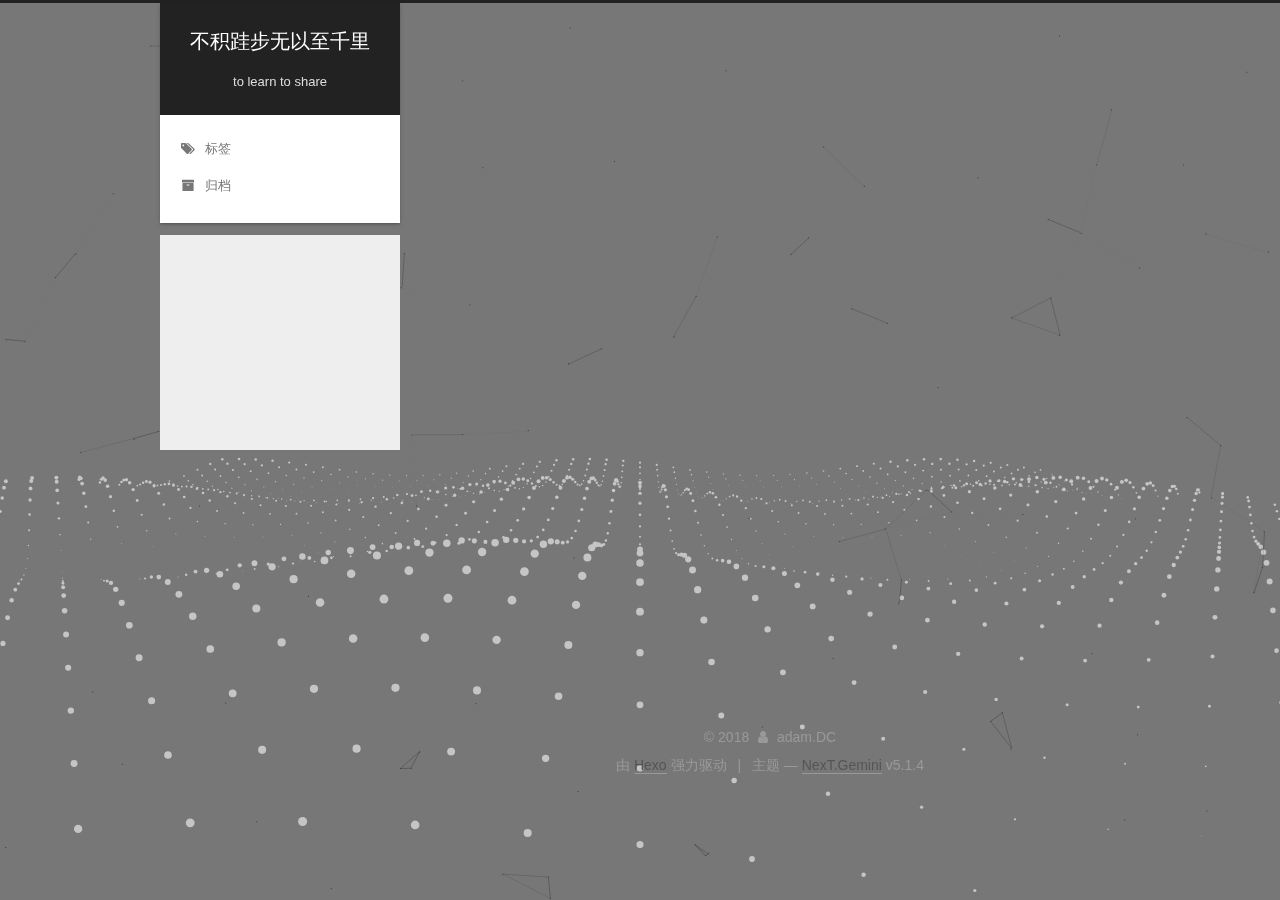
==== commit 7ae1373e: "Site updated: 2018-03-04 15:46:44" ====
--- a/archives/index.html
+++ b/archives/index.html
@@ -352,7 +352,7 @@
           <div class="site-author motion-element" itemprop="author" itemscope itemtype="http://schema.org/Person">
             
               <img class="site-author-image" itemprop="image"
-                src="/images/dcimg.jpeg"
+                src="/images/avatar.jpeg"
                 alt="adam.DC" />
             
               <p class="site-author-name" itemprop="name">adam.DC</p>
--- a/css/main.css
+++ b/css/main.css
@@ -1823,7 +1823,7 @@
   width: 4px;
   height: 4px;
   border-radius: 50%;
-  background: #d7ff8a;
+  background: #ff7dff;
 }
 .links-of-blogroll {
   font-size: 13px;
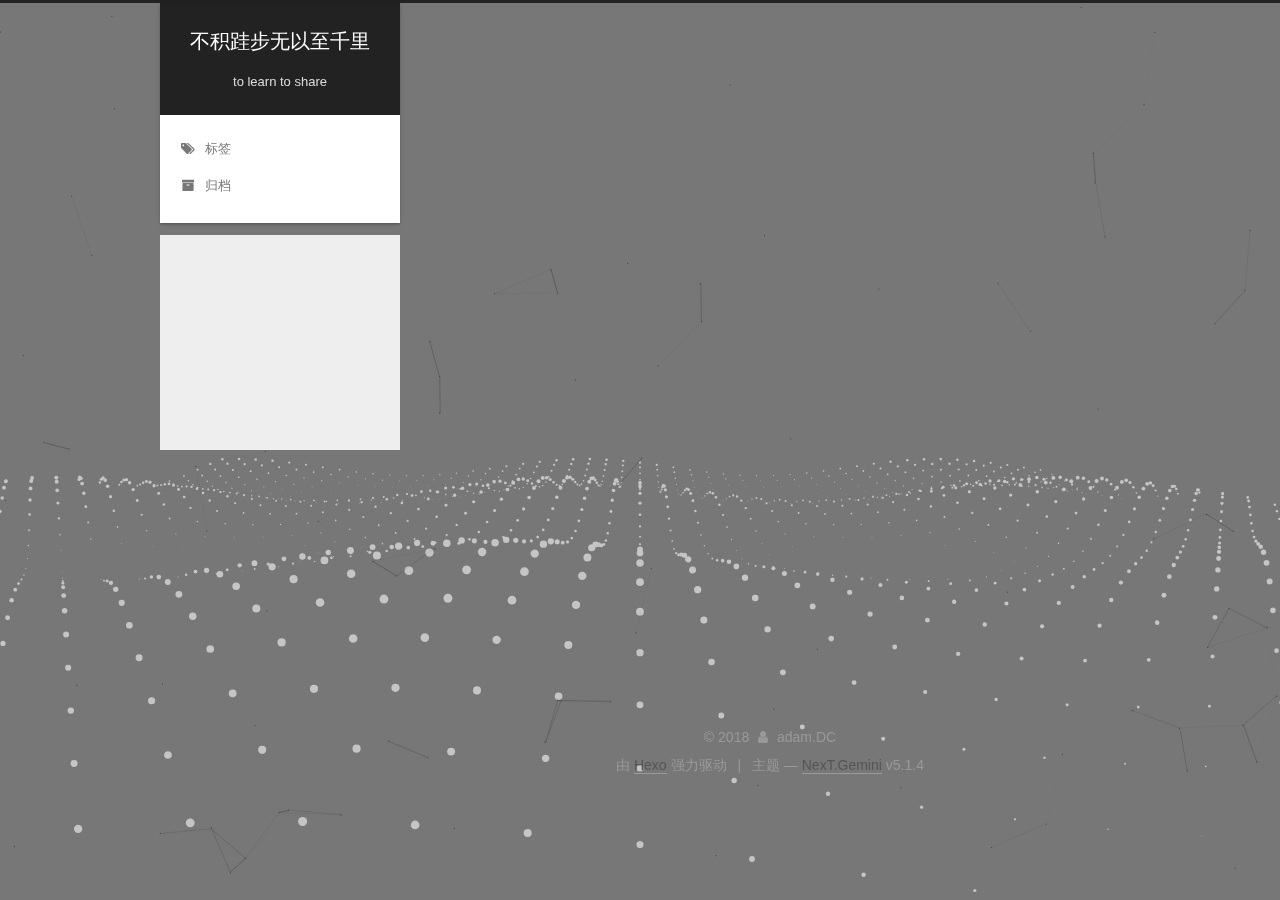
==== commit fdf276c3: "Site updated: 2018-03-04 15:52:41" ====
--- a/archives/index.html
+++ b/archives/index.html
@@ -352,7 +352,7 @@
           <div class="site-author motion-element" itemprop="author" itemscope itemtype="http://schema.org/Person">
             
               <img class="site-author-image" itemprop="image"
-                src="/images/avatar.jpeg"
+                src="https://idiotfool.github.io/images/avatar.jpeg"
                 alt="adam.DC" />
             
               <p class="site-author-name" itemprop="name">adam.DC</p>
--- a/css/main.css
+++ b/css/main.css
@@ -1823,7 +1823,7 @@
   width: 4px;
   height: 4px;
   border-radius: 50%;
-  background: #ff7dff;
+  background: #ffff09;
 }
 .links-of-blogroll {
   font-size: 13px;
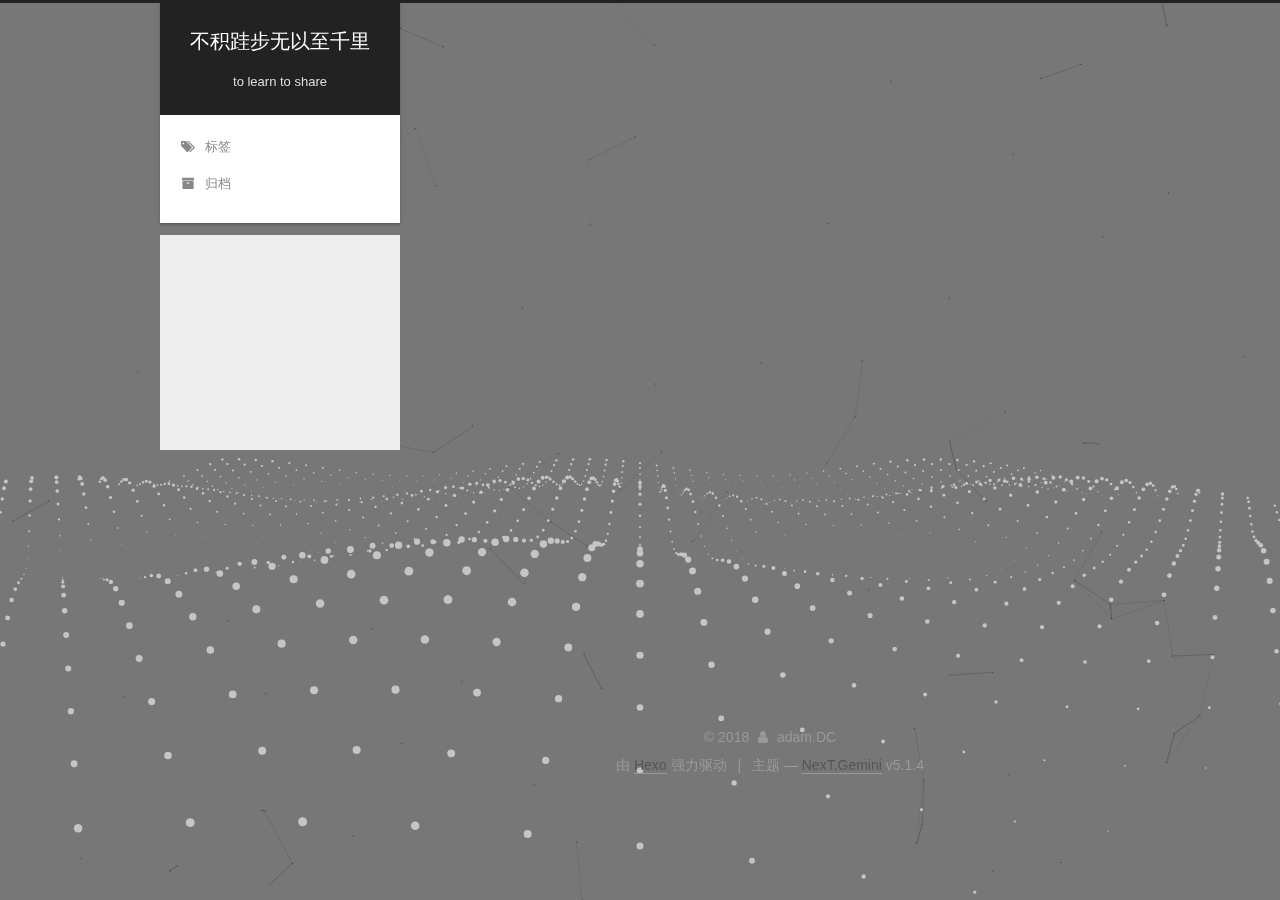
==== commit 3fde2bf3: "Site updated: 2018-03-04 16:06:36" ====
--- a/archives/index.html
+++ b/archives/index.html
@@ -352,7 +352,7 @@
           <div class="site-author motion-element" itemprop="author" itemscope itemtype="http://schema.org/Person">
             
               <img class="site-author-image" itemprop="image"
-                src="https://idiotfool.github.io/images/avatar.jpeg"
+                src="https://github.com/idiotFool/idiotFool.github.io/blob/master/images/avatar.JPG"
                 alt="adam.DC" />
             
               <p class="site-author-name" itemprop="name">adam.DC</p>
--- a/css/main.css
+++ b/css/main.css
@@ -1823,7 +1823,7 @@
   width: 4px;
   height: 4px;
   border-radius: 50%;
-  background: #ffff09;
+  background: #73d78e;
 }
 .links-of-blogroll {
   font-size: 13px;
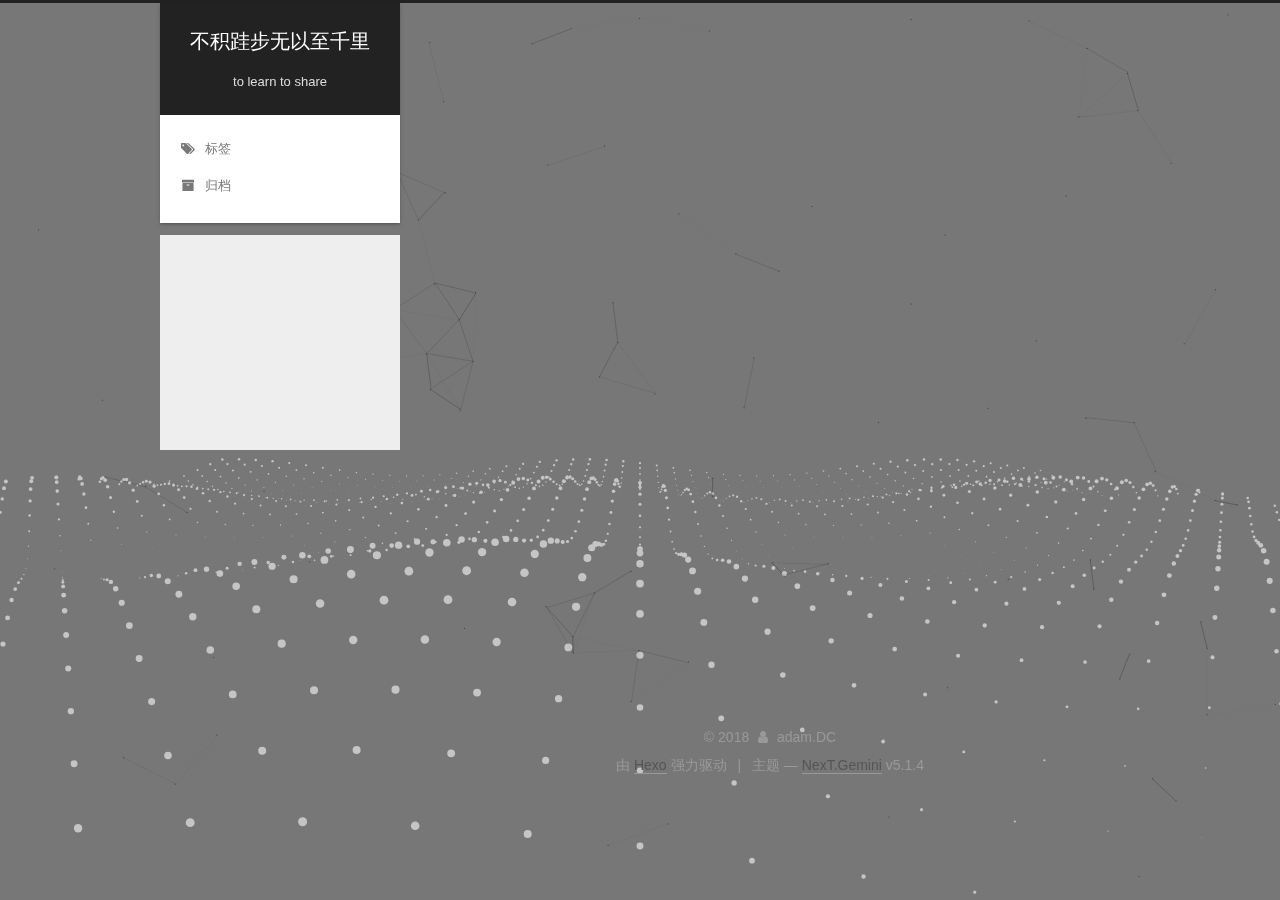
==== commit 9e3c8678: "Site updated: 2018-03-04 16:11:36" ====
--- a/archives/index.html
+++ b/archives/index.html
@@ -352,7 +352,7 @@
           <div class="site-author motion-element" itemprop="author" itemscope itemtype="http://schema.org/Person">
             
               <img class="site-author-image" itemprop="image"
-                src="https://github.com/idiotFool/idiotFool.github.io/blob/master/images/avatar.JPG"
+                src="/images/avatar.JPG"
                 alt="adam.DC" />
             
               <p class="site-author-name" itemprop="name">adam.DC</p>
--- a/css/main.css
+++ b/css/main.css
@@ -1823,7 +1823,7 @@
   width: 4px;
   height: 4px;
   border-radius: 50%;
-  background: #73d78e;
+  background: #60b3ff;
 }
 .links-of-blogroll {
   font-size: 13px;
